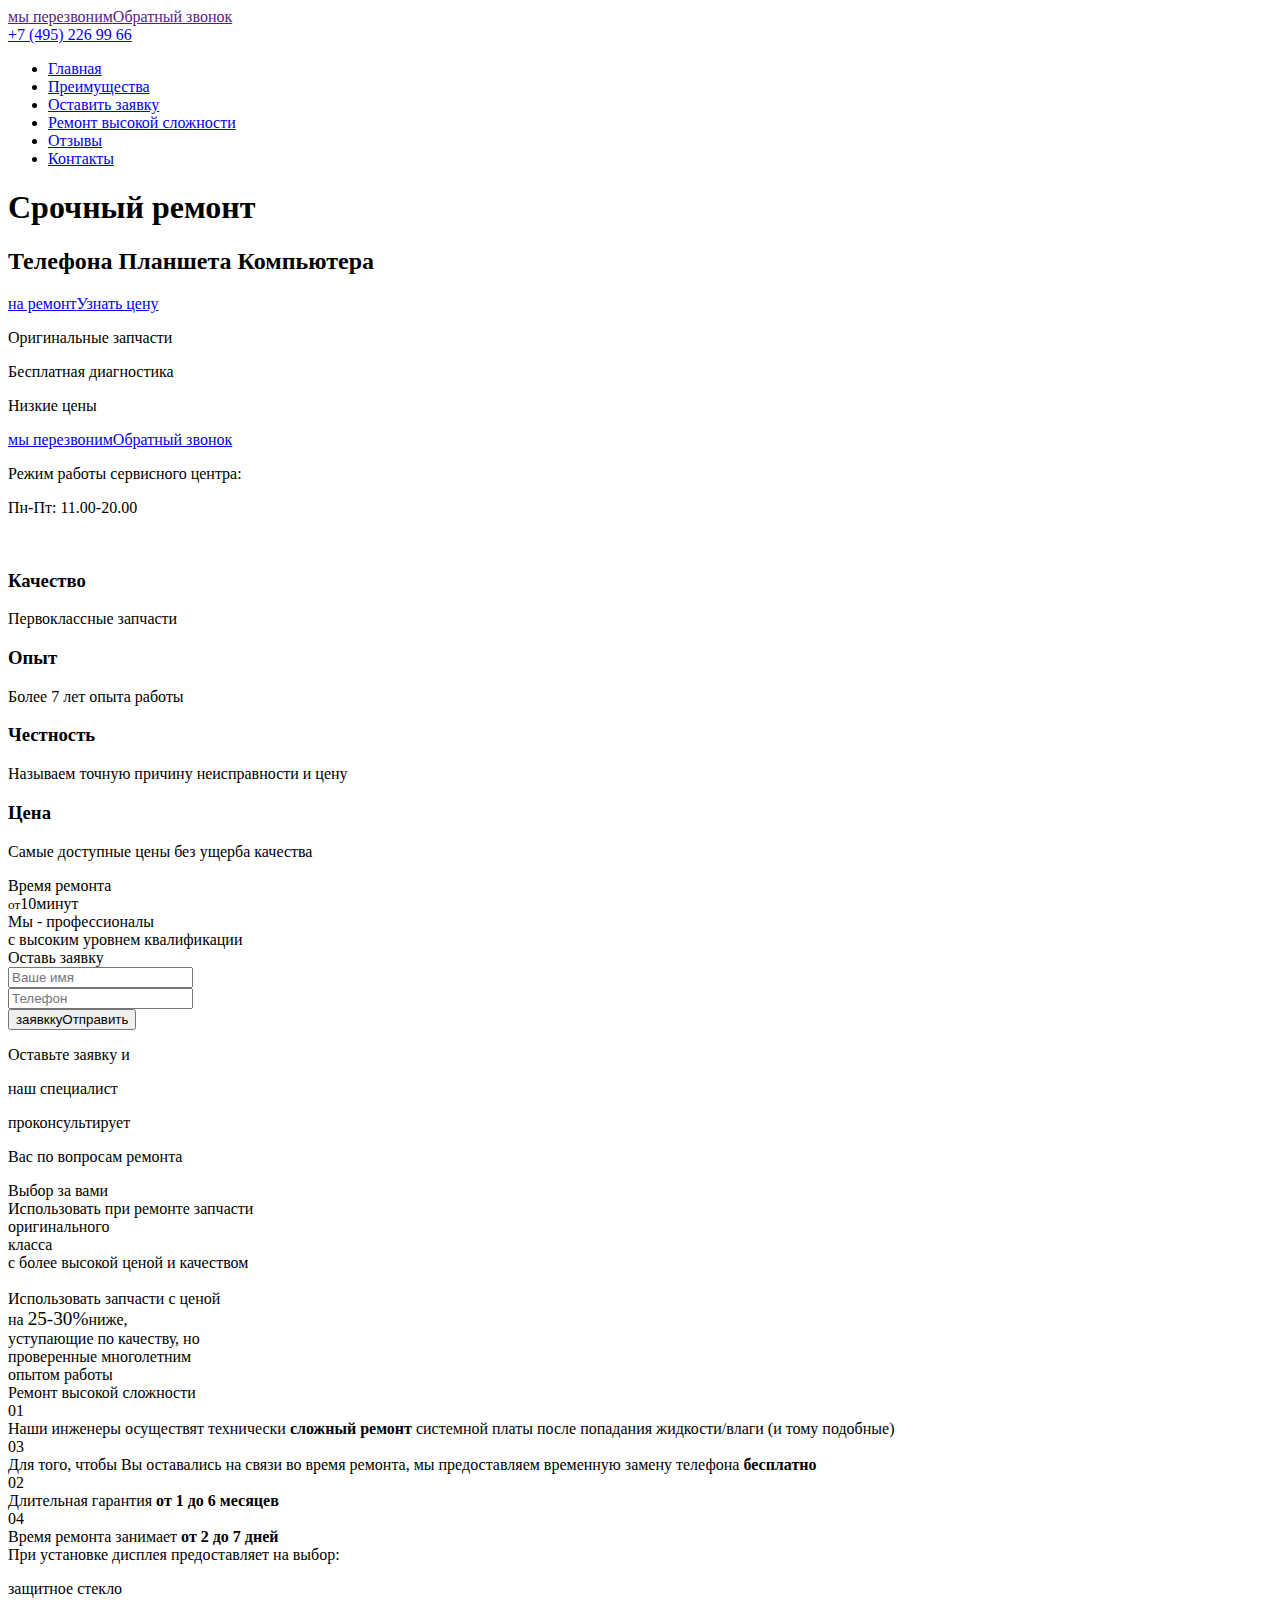
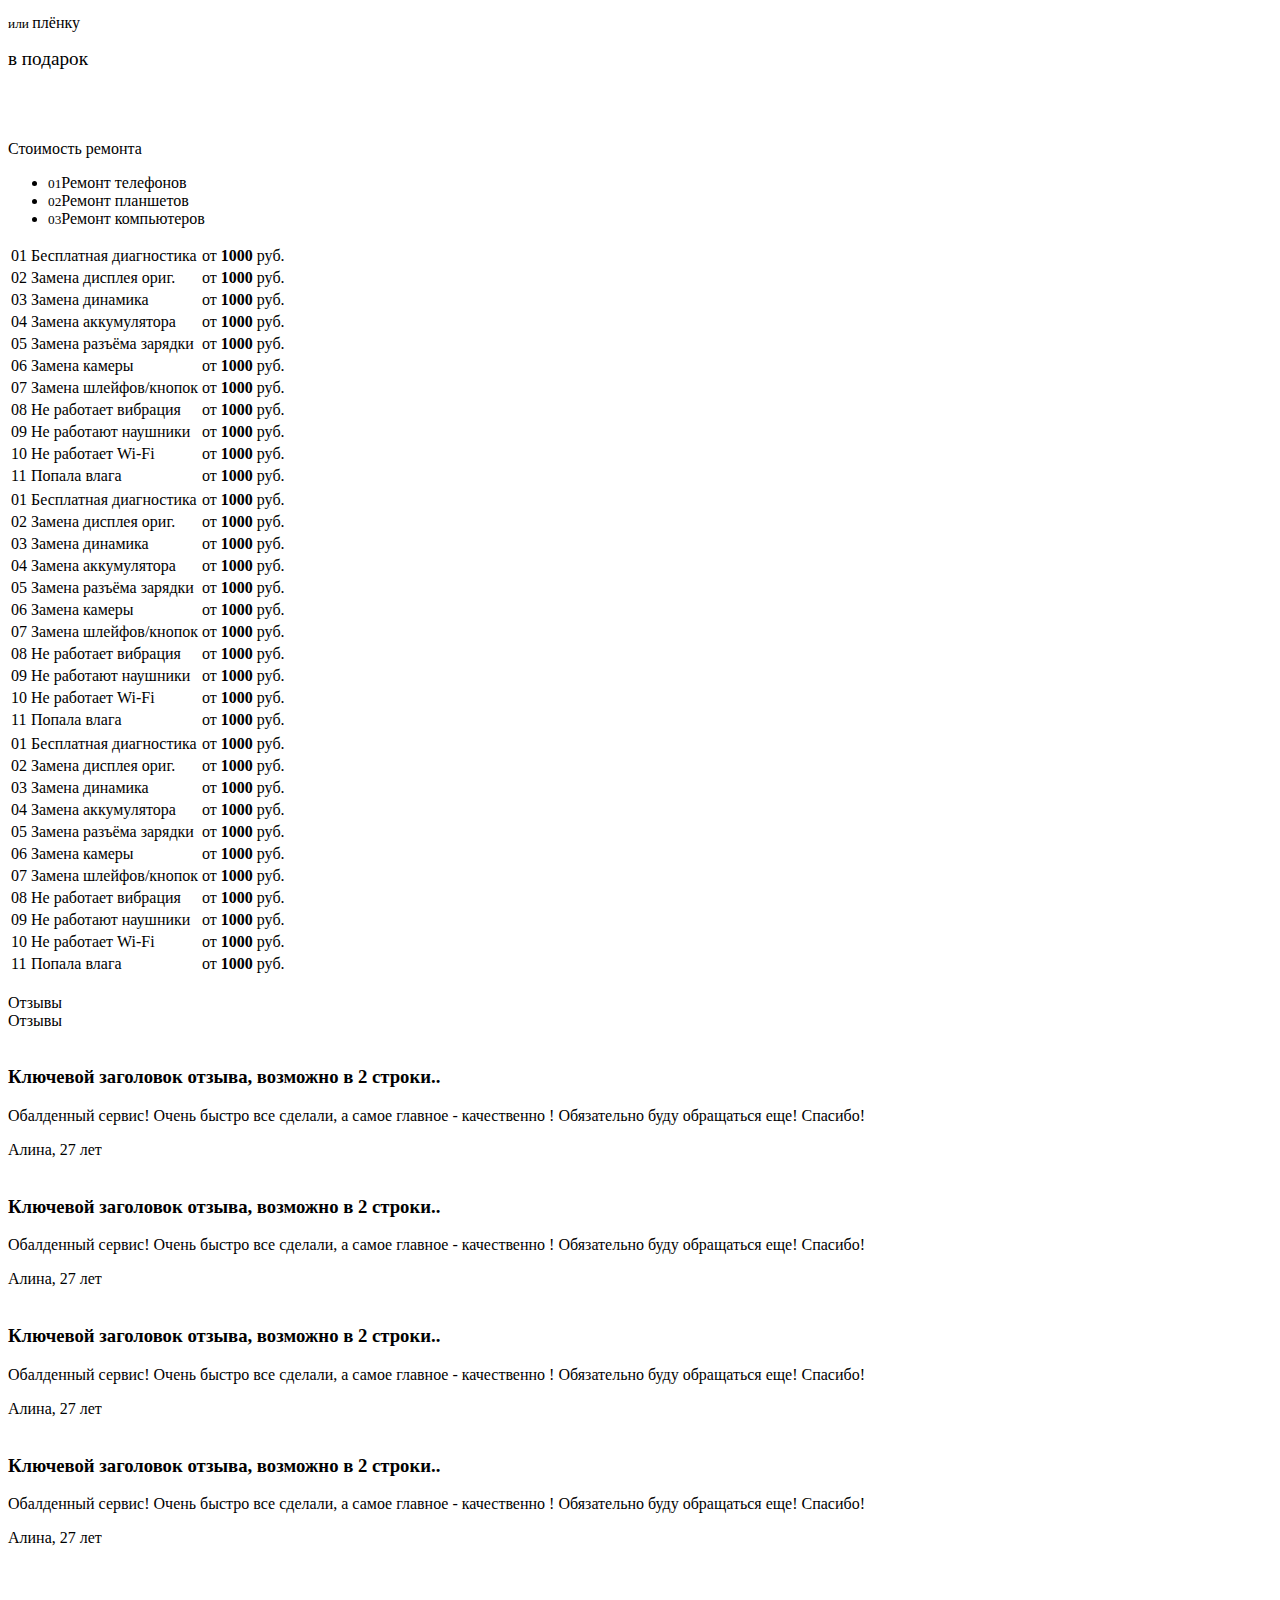
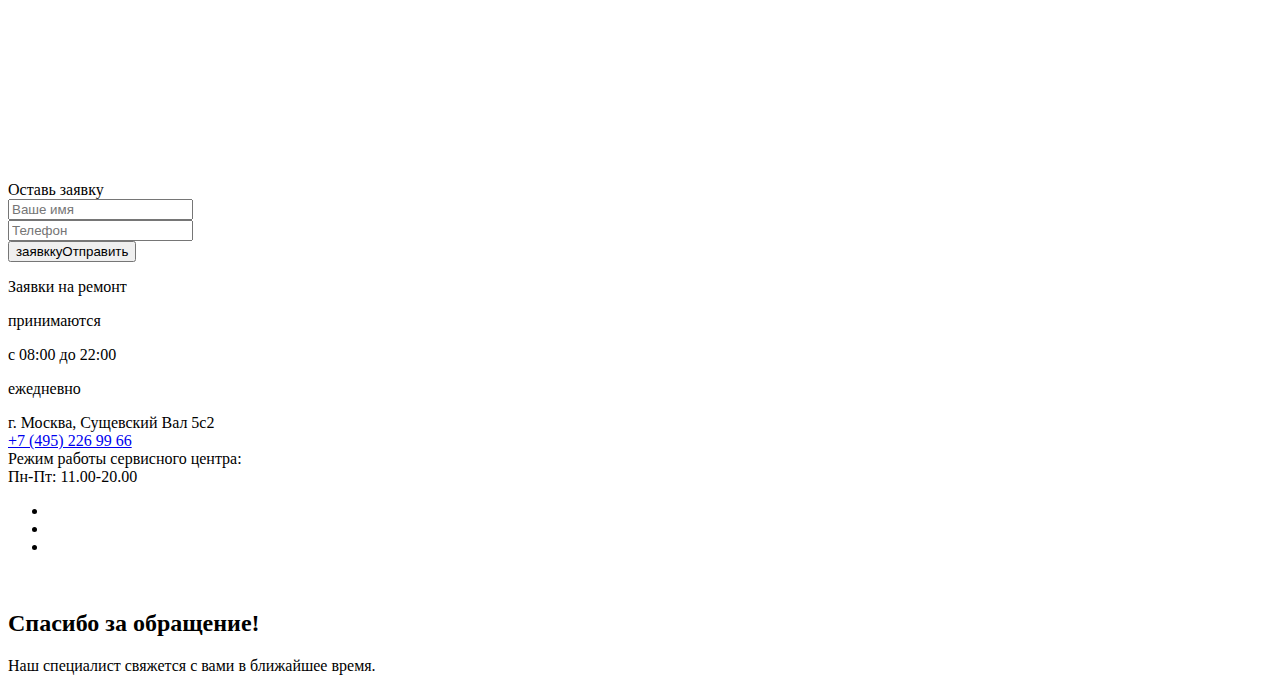
==== index.html @ f2c45ce2 "Add files via upload" ====
<!DOCTYPE html>
<html lang="ru">
	<head>
		<meta charset="UTF-8"/>
		<meta http-equiv="X-UA-Compatible" content="IE=edge"/>
		<meta id="meta-viewport" name="viewport" content="width=device-width, initial-scale=1, maximum-scale=1"/>
		<title>Главная - jFix</title>
		<link rel="stylesheet" href="libs/slick/slick/slick.min.css"/>
		<link rel="stylesheet" href="libs/jquery.arcticmodal/jquery.arcticmodal.min.css"/>
		<link rel="stylesheet" href="css/animated.min.css"/>
		<link rel="stylesheet" href="css/bootstrap.min.css"/>
		<link rel="stylesheet" href="css/style.min.css"/>
		<script>window.ChatraSetup = {
			 colors: {
 		buttonText: '#f5f5f5',
 		buttonBg: '#62b9e4',
 		chatBg: '#fff0',
 		clientBubbleBg: '#62b9e4',
 		agentBubbleBg: '#deffff'
 },
		//	mode: 'frame',
		//	injectTo: 'chatra-wrapper' 
		};
		
			ChatraID = 'bfcGEMS89F7JCJx5P';
			(function(d, w, c) {
				var n = d.getElementsByTagName('script')[0],
					s = d.createElement('script');
				w[c] = w[c] || function() {
					(w[c].q = w[c].q || []).push(arguments);
				};
				s.async = true;
				s.src = (d.location.protocol === 'https:' ? 'https:': 'http:')
					+ '//call.chatra.io/chatra.js';
				n.parentNode.insertBefore(s, n);
			})(document, window, 'Chatra');
			
			   Chatra('setColors', {
				buttonText: '#f5f5f5',
 		buttonBg: '#62b9e4',
 		chatBg: '#fff0',
 		clientBubbleBg: '#62b9e4',
 		agentBubbleBg: '#deffff'
		});</script>
	</head>
	<body>
		<div class="page">
			<header class="header">
				<div class="container">
					<div class="clb">
						<div class="header__cb visible-xs"><a href="" class="btn btn--yellow"><span>мы перезвоним</span>Обратный звонок</a></div>
						<div class="header__phone"><a href="tel:+74952269966">+7 (495) 226 99 66</a></div>
						<div class="header__icon"><i></i><i></i><i></i></div>
						<ul>
							<li class="_active"><a href="#section-1">Главная</a></li>
							<li><a href="#section-2">Преимущества</a></li>
							<li><a href="#section-3">Оставить заявку</a></li>
							<li><a href="#section-4">Ремонт высокой сложности</a></li>
							<!--<li><a href="#section-5">Стоимость ремонта</a></li> -->
							<li><a href="#section-6">Отзывы</a></li>
							<li><a href="#section-7">Контакты</a></li>
						</ul>
					</div>
				</div>
			</header>
			<main class="content">
				<div id="section-1" class="ftitle">
					<div class="container">
						<div class="clb">
							<div class="ftitle__left">
								<h1 data-wow-duration="2s" class="wow fadeIn">Срочный ремонт</h1>
							<!--<h2 data-wow-duration="2s" data-wow-delay="0.5s" class="wow fadeIn">Телефона Планшета Компьютера</h2><a data-wow-duration="2s" data-wow-delay="0.8s" href="#section-5" class="btn btn--yellow scrollTo wow fadeIn"><span>на ремонт</span>Узнать цену</a>-->
								<h2 data-wow-duration="2s" data-wow-delay="0.5s" class="wow fadeIn">Телефона Планшета Компьютера</h2>
								<a class="btn btn--yellow" href="#section-5"><span>на ремонт</span>Узнать цену</a>
								<div data-wow-duration="2s" data-wow-delay="1s" class="ftitle__note wow fadeIn">
									<p>Оригинальные запчасти</p>
									<p>Бесплатная диагностика</p>
									<p>Низкие цены</p>
								</div>
							</div>
							<div data-wow-duration="2s" data-wow-delay="0.5s" class="ftitle__right wow fadeInRightLittle"><a href="#section-3" class="btn btn--gray hidden-xs"><span>мы перезвоним</span>Обратный звонок</a>
								<div class="ftitle__mode">
									<p>Режим работы сервисного центра:</p>
									<p>Пн-Пт: 11.00-20.00</p>
								</div>
							</div>
						</div>
						<div class="ftitle__img">
							<div class="parallax-viewport"><img src="img/ftitle-2.png" alt="" class="parallax-layer"/></div>
						</div>
					</div>
					<div id="chatra-wrapper"  style="    border-radius: 30px;
					height: fit-content;
					max-height: 680px;
					width: 100%;
					background-color: transparent;
					position: absolute;
					top: 0;
					z-index: 100;"></div>
				</div>
				<div id="section-2" class="advs section">
					<div class="container">
						<div class="advs__items row">
							<div data-wow-duration="1s" data-wow-offset="70" class="advs__item col-12 col-sm-6 col-md-3 wow fadeInUpLittle">
								<div class="advs__cont">
									<h3>Качество</h3>
									<p>Первоклассные запчасти</p>
								</div>
							</div>
							<div data-wow-duration="1s" data-wow-offset="70" data-wow-delay="0.5s" class="advs__item col-12 col-sm-6 col-md-3 wow fadeInUpLittle">
								<div class="advs__cont">
									<h3>Опыт</h3>
									<p>Более 7 лет опыта работы</p>
								</div>
							</div>
							<div data-wow-duration="1s" data-wow-offset="70" data-wow-delay="1s" class="advs__item col-12 col-sm-6 col-md-3 wow fadeInUpLittle">
								<div class="advs__cont">
									<h3>Честность</h3>
									<p>Называем точную причину неисправности и цену</p>
								</div>
							</div>
							<div data-wow-duration="1s" data-wow-offset="70" data-wow-delay="1.5s" class="advs__item col-12 col-sm-6 col-md-3 wow fadeInUpLittle">
								<div class="advs__cont">
									<h3>Цена</h3>
									<p>Самые доступные цены без ущерба качества</p>
								</div>
							</div>
						</div>
					</div>
				</div>
				<div class="time">
					<div class="container">
						<div class="time__block clb">
							<div data-wow-duration="1s" data-wow-offset="70" class="time__title wow fadeInLeftLittle">Время ремонта</div>
							<div class="time__right">
								<div data-wow-duration="1s" data-wow-offset="70" class="time__tm wow fadeIn"><small>от</small><span>10</span>минут</div>
								<div data-wow-duration="1s" data-wow-offset="70" class="time__we wow fadeInUpLittle">Мы - профессионалы<br/>с высоким уровнем квалификации</div>
							</div>
						</div>
						<div data-wow-duration="2s" data-wow-offset="100" class="time__circle hidden-xs wow fadeIn"></div>
					</div>
				</div>
				<div id="section-3" class="request section">
					<div class="container">
						<div class="request__block">
							<div class="request__title">Оставь заявку</div>
							<div class="request__form">
								<form method="post" id="ajax_form" >
									<div class="request__group">
										<input type="text" name="name" placeholder="Ваше имя"/>
									</div>
									<div class="request__group">
										<input type="text" name="phonenumber" placeholder="Телефон"/>
									</div>
									<div class="request__group">
										<button type="submit" id="btn" class="btn btn--yellow"><span>заявкку</span>Отправить</button>
									</div>
								</form>
							</div>
							<div class="request__note">
								<p>Оставьте заявку и </p>
								<p>наш специалист </p>
								<p>проконсультирует </p>
								<p>Вас по вопросам ремонта</p>
							</div>
						</div>
						<div data-wow-duration="2s" data-wow-offset="200" class="request__circle hidden-xs wow rotateIn"></div>
					</div>
				</div>
				<div class="change">
					<div class="container">
						<div class="change__block">
							<div data-wow-duration="1.5s" data-wow-offset="50" class="change__title wow fadeInLeftLittle">Выбор за вами</div>
							<div class="change__row">
								<div data-wow-duration="1.5s" data-wow-offset="50" class="change__left wow fadeInLeftLittle">Использовать при ремонте запчасти <br/><span>оригинального<br/>класса</span><br/>с более высокой ценой и качеством</div>
								<div class="change__right"><img src="img/change-or.png" alt="" data-wow-duration="1.5s" data-wow-delay="0.5s" data-wow-offset="50" class="wow fadeIn"/>
									<div data-wow-duration="1.5s" data-wow-delay="0.5s" data-wow-offset="50" class="wow fadeInLeftLittle">Использовать запчасти с ценой <br/><span>на</span>
										<big>25-30%</big><span>ниже, </span><br/>уступающие по качеству, но <br/>проверенные многолетним <br/>опытом работы
									</div>
								</div>
							</div>
						</div>
					</div>
				</div>
				<div id="section-4" class="repair section">
					<div class="container">
						<div class="repair__block">
							<div data-wow-duration="2s" data-wow-offset="50" class="repair__title wow fadeInLeftLittle">Ремонт высокой сложности</div>
							<div class="repair__items row">
								<div class="repair__item col-md-6">
									<div data-wow-duration="2s" class="repair__number wow fadeIn">01</div>
									<div class="repair__desc">Наши инженеры осуществят технически <strong>сложный ремонт</strong> системной платы после попадания жидкости/влаги (и тому подобные)</div>
								</div>
								<div class="repair__item col-md-6">
									<div data-wow-duration="2s" data-wow-delay="0.25s" class="repair__number wow fadeIn">03</div>
									<div data-wow-duration="1s" data-wow-delay="0.25s" class="repair__desc wow fadeIn">Для того, чтобы Вы оставались на связи во время ремонта, мы предоставляем временную замену телефона <strong>бесплатно</strong></div>
								</div>
								<div class="repair__item col-md-6">
									<div data-wow-duration="2s" data-wow-delay="0.5s" class="repair__number wow fadeIn">02</div>
									<div data-wow-duration="1s" data-wow-delay="0.5s" class="repair__desc wow fadeIn">Длительная гарантия <strong>от 1 до 6 месяцев</strong></div>
								</div>
								<div class="repair__item col-md-6">
									<div data-wow-duration="2s" data-wow-delay="0.75s" class="repair__number wow fadeIn">04</div>
									<div data-wow-duration="1s" data-wow-delay="0.75s" class="repair__desc wow fadeIn">Время ремонта занимает <strong>от 2 до 7 дней</strong></div>
								</div>
							</div>
						</div>
					</div>
				</div>
				<div class="gift">
					<div class="container">
						<div class="gift__block">
							<div class="gift__title">При установке дисплея предоставляет на выбор:</div>
							<div class="gift__text">
								<p><span data-wow-duration="1s" data-wow-offset="70" class="wow fadeInLeftLittle">защитное </span><span data-wow-duration="1s" data-wow-delay="0.4s" data-wow-offset="70" class="wow fadeInLeftLittle">стекло </span></p>
								<p><small data-wow-duration="1s" data-wow-delay="0.8s" data-wow-offset="70" class="wow fadeIn">или </small><span data-wow-duration="1s" data-wow-delay="1s" data-wow-offset="70" class="_xs wow fadeInLeftLittle">плёнку</span></p>
								<p>
									<big data-wow-duration="1s" data-wow-delay="1.2s" data-wow-offset="70" class="wow fadeInLeftLittle">в подарок</big>
								</p>
							</div>
						</div>
					</div>
				</div>
				<div id="section-5" class="cost section">
					<div class="cost__images hidden-xs">
						<div class="cost__images_item _active"><img src="img/cost-img-1.png" alt=""/></div>
						<div class="cost__images_item"><img src="img/cost-img-2.png" alt=""/></div>
						<div class="cost__images_item"><img src="img/cost-img-3.png" alt=""/></div>
					</div>
					<div class="container">
						<div class="cost__block">
							<div data-wow-duration="2s" data-wow-offset="50" class="cost__title wow fadeInLeftLittle">Стоимость ремонта</div>
							<div class="cost__tabs tabs clb">
								<div data-wow-duration="1s" data-wow-offset="50" class="cost__nav wow fadeInDownLittle">
									<ul class="tabs__caption">
										<li class="active"><span><small>01</small>Ремонт телефонов</span></li>
										<li><span><small>02</small>Ремонт планшетов</span></li>
										<li><span><small>03</small>Ремонт компьютеров</span></li>
									</ul>
								</div>
								<div data-wow-duration="1s" data-wow-offset="50" class="cost__content wow fadeInDownLittle">
									<div class="tabs__content active">
										<table>
											<tr>
												<td>01</td>
												<td>Бесплатная  диагностика</td>
												<td>от <strong>1000</strong> руб.</td>
											</tr>
											<tr>
												<td>02</td>
												<td>Замена дисплея ориг.</td>
												<td>от <strong>1000</strong> руб.</td>
											</tr>
											<tr>
												<td>03</td>
												<td>Замена динамика</td>
												<td>от <strong>1000</strong> руб.</td>
											</tr>
											<tr>
												<td>04</td>
												<td>Замена аккумулятора</td>
												<td>от <strong>1000</strong> руб.</td>
											</tr>
											<tr>
												<td>05</td>
												<td>Замена разъёма зарядки</td>
												<td>от <strong>1000</strong> руб.</td>
											</tr>
											<tr>
												<td>06</td>
												<td>Замена камеры</td>
												<td>от <strong>1000</strong> руб.</td>
											</tr>
											<tr>
												<td>07</td>
												<td>Замена шлейфов/кнопок</td>
												<td>от <strong>1000</strong> руб.</td>
											</tr>
											<tr>
												<td>08</td>
												<td>Не работает вибрация</td>
												<td>от <strong>1000</strong> руб.</td>
											</tr>
											<tr>
												<td>09</td>
												<td>Не работают наушники</td>
												<td>от <strong>1000</strong> руб.</td>
											</tr>
											<tr>
												<td>10</td>
												<td>Не работает Wi-Fi</td>
												<td>от <strong>1000</strong> руб.</td>
											</tr>
											<tr>
												<td>11</td>
												<td>Попала влага</td>
												<td>от <strong>1000</strong> руб.</td>
											</tr>
										</table>
									</div>
									<div class="tabs__content">
										<table>
											<tr>
												<td>01</td>
												<td>Бесплатная  диагностика</td>
												<td>от <strong>1000</strong> руб.</td>
											</tr>
											<tr>
												<td>02</td>
												<td>Замена дисплея ориг.</td>
												<td>от <strong>1000</strong> руб.</td>
											</tr>
											<tr>
												<td>03</td>
												<td>Замена динамика</td>
												<td>от <strong>1000</strong> руб.</td>
											</tr>
											<tr>
												<td>04</td>
												<td>Замена аккумулятора</td>
												<td>от <strong>1000</strong> руб.</td>
											</tr>
											<tr>
												<td>05</td>
												<td>Замена разъёма зарядки</td>
												<td>от <strong>1000</strong> руб.</td>
											</tr>
											<tr>
												<td>06</td>
												<td>Замена камеры</td>
												<td>от <strong>1000</strong> руб.</td>
											</tr>
											<tr>
												<td>07</td>
												<td>Замена шлейфов/кнопок</td>
												<td>от <strong>1000</strong> руб.</td>
											</tr>
											<tr>
												<td>08</td>
												<td>Не работает вибрация</td>
												<td>от <strong>1000</strong> руб.</td>
											</tr>
											<tr>
												<td>09</td>
												<td>Не работают наушники</td>
												<td>от <strong>1000</strong> руб.</td>
											</tr>
											<tr>
												<td>10</td>
												<td>Не работает Wi-Fi</td>
												<td>от <strong>1000</strong> руб.</td>
											</tr>
											<tr>
												<td>11</td>
												<td>Попала влага</td>
												<td>от <strong>1000</strong> руб.</td>
											</tr>
										</table>
									</div>
									<div class="tabs__content">
										<table>
											<tr>
												<td>01</td>
												<td>Бесплатная  диагностика</td>
												<td>от <strong>1000</strong> руб.</td>
											</tr>
											<tr>
												<td>02</td>
												<td>Замена дисплея ориг.</td>
												<td>от <strong>1000</strong> руб.</td>
											</tr>
											<tr>
												<td>03</td>
												<td>Замена динамика</td>
												<td>от <strong>1000</strong> руб.</td>
											</tr>
											<tr>
												<td>04</td>
												<td>Замена аккумулятора</td>
												<td>от <strong>1000</strong> руб.</td>
											</tr>
											<tr>
												<td>05</td>
												<td>Замена разъёма зарядки</td>
												<td>от <strong>1000</strong> руб.</td>
											</tr>
											<tr>
												<td>06</td>
												<td>Замена камеры</td>
												<td>от <strong>1000</strong> руб.</td>
											</tr>
											<tr>
												<td>07</td>
												<td>Замена шлейфов/кнопок</td>
												<td>от <strong>1000</strong> руб.</td>
											</tr>
											<tr>
												<td>08</td>
												<td>Не работает вибрация</td>
												<td>от <strong>1000</strong> руб.</td>
											</tr>
											<tr>
												<td>09</td>
												<td>Не работают наушники</td>
												<td>от <strong>1000</strong> руб.</td>
											</tr>
											<tr>
												<td>10</td>
												<td>Не работает Wi-Fi</td>
												<td>от <strong>1000</strong> руб.</td>
											</tr>
											<tr>
												<td>11</td>
												<td>Попала влага</td>
												<td>от <strong>1000</strong> руб.</td>
											</tr>
										</table>
									</div>
								</div>
							</div>
						</div>
					</div>
				</div>
				<div id="section-6" class="reviews">
					<div class="reviews__par">
						<div class="parallax-viewport"><img src="img/reviews-par.png" alt="" class="parallax-layer"/></div>
					</div>
					<div class="container">
						<div data-wow-duration="2s" data-wow-offset="50" class="reviews__title reviews__title--gray wow fadeInDownMiddle">Отзывы</div>
						<div data-wow-duration="2s" data-wow-offset="50" class="reviews__title reviews__title--yellow wow fadeInUpMiddle">Отзывы</div>
						<div class="reviews__slider">
							<div class="reviews__arrows">
								<div class="reviews__arrow reviews__arrow--prev arrow arrow--prev"></div>
								<div class="reviews__arrow reviews__arrow--next arrow arrow--next"></div>
							</div>
							<div class="reviews__items">
								<div class="reviews__item">
									<div class="clb">
										<div class="reviews__image"><span data-wow-duration="2s" data-wow-offset="50" class="wow rotateIn"></span><img data-wow-duration="2s" data-wow-offset="50" src="img/reviews/1.png" alt="" class="wow fadeInUpLittle"/></div>
										<div class="reviews__info">
											<h3 data-wow-duration="2s" data-wow-offset="50" class="wow fadeInDownLittle">Ключевой заголовок отзыва, возможно в 2 строки..</h3>
											<p data-wow-duration="2s" data-wow-offset="50" data-wow-delay="0.5s" class="wow fadeInDownLittle">Обалденный сервис! Очень быстро все сделали, а самое главное - качественно ! Обязательно буду обращаться еще! Спасибо!</p>
											<div data-wow-duration="2s" data-wow-offset="50" data-wow-delay="1s" class="reviews__name wow fadeInDownLittle">Алина, 27 лет</div>
										</div>
									</div>
								</div>
								<div class="reviews__item">
									<div class="clb">
										<div class="reviews__image"><span data-wow-duration="2s" data-wow-offset="50" class="wow rotateIn"></span><img data-wow-duration="2s" data-wow-offset="50" src="img/reviews/2.png" alt="" class="wow fadeInUpLittle"/></div>
										<div class="reviews__info">
											<h3 data-wow-duration="2s" data-wow-offset="50" class="wow fadeInDownLittle">Ключевой заголовок отзыва, возможно в 2 строки..</h3>
											<p data-wow-duration="2s" data-wow-offset="50" data-wow-delay="0.5s" class="wow fadeInDownLittle">Обалденный сервис! Очень быстро все сделали, а самое главное - качественно ! Обязательно буду обращаться еще! Спасибо!</p>
											<div data-wow-duration="2s" data-wow-offset="50" data-wow-delay="1s" class="reviews__name wow fadeInDownLittle">Алина, 27 лет</div>
										</div>
									</div>
								</div>
								<div class="reviews__item">
									<div class="clb">
										<div class="reviews__image"><span data-wow-duration="2s" data-wow-offset="50" class="wow rotateIn"></span><img data-wow-duration="2s" data-wow-offset="50" src="img/reviews/1.png" alt="" class="wow fadeInUpLittle"/></div>
										<div class="reviews__info">
											<h3 data-wow-duration="2s" data-wow-offset="50" class="wow fadeInDownLittle">Ключевой заголовок отзыва, возможно в 2 строки..</h3>
											<p data-wow-duration="2s" data-wow-offset="50" data-wow-delay="0.5s" class="wow fadeInDownLittle">Обалденный сервис! Очень быстро все сделали, а самое главное - качественно ! Обязательно буду обращаться еще! Спасибо!</p>
											<div data-wow-duration="2s" data-wow-offset="50" data-wow-delay="1s" class="reviews__name wow fadeInDownLittle">Алина, 27 лет</div>
										</div>
									</div>
								</div>
								<div class="reviews__item">
									<div class="clb">
										<div class="reviews__image"><span data-wow-duration="2s" data-wow-offset="50" class="wow rotateIn"></span><img data-wow-duration="2s" data-wow-offset="50" src="img/reviews/2.png" alt="" class="wow fadeInUpLittle"/></div>
										<div class="reviews__info">
											<h3 data-wow-duration="2s" data-wow-offset="50" class="wow fadeInDownLittle">Ключевой заголовок отзыва, возможно в 2 строки..</h3>
											<p data-wow-duration="2s" data-wow-offset="50" data-wow-delay="0.5s" class="wow fadeInDownLittle">Обалденный сервис! Очень быстро все сделали, а самое главное - качественно ! Обязательно буду обращаться еще! Спасибо!</p>
											<div data-wow-duration="2s" data-wow-offset="50" data-wow-delay="1s" class="reviews__name wow fadeInDownLittle">Алина, 27 лет</div>
										</div>
									</div>
								</div>
							</div>
						</div>
					</div>
				</div>
				<div class="clients">
					<div class="container">
						<div class="clients__slider">
							<div class="clients__items">
								<div class="clients__item"><img src="img/clients/1.png" alt=""/></div>
								<div class="clients__item"><img src="img/clients/2.png" alt=""/></div>
								<div class="clients__item _mt"><img src="img/clients/3.png" alt=""/></div>
								<div class="clients__item"><img src="img/clients/4.png" alt=""/></div>
								<div class="clients__item _mt"><img src="img/clients/5.png" alt=""/></div>
								<div class="clients__item"><img src="img/clients/6.png" alt=""/></div>
								<div class="clients__item"><img src="img/clients/7.png" alt=""/></div>
								<div class="clients__item"><img src="img/clients/8.png" alt=""/></div>
								<div class="clients__item"><img src="img/clients/9.png" alt=""/></div>
								<div class="clients__item _ap"><img src="img/clients/12.png" alt=""/></div>
								<div class="clients__item _sn"><img src="img/clients/13.png" alt=""/></div>
								<div class="clients__item _mt"><img src="img/clients/10.png" alt=""/></div>
								<div class="clients__item _zte"><img src="img/clients/11.png" alt=""/></div>

							</div>
						</div>
					</div>
				</div>
				<div class="req">
					<div class="container">
						<div class="req__block">
							<div class="request__title">Оставь заявку</div>
							<div class="request__form">
								<form>
									<div class="request__group">
										<input type="text" name="name" placeholder="Ваше имя"/>
									</div>
									<div class="request__group">
										<input type="text" name="phone" placeholder="Телефон"/>
									</div>
									<div class="request__group">
										<button type="submit" class="btn btn--yellow"><span>заявкку</span>Отправить</button>
									</div>
								</form>
							</div>
							<div class="request__note">
								<p>Заявки на ремонт </p>
								<p>принимаются </p>
								<p>с 08:00 до 22:00  </p>
								<p>ежедневно</p>
							</div>
						</div>
						<div data-wow-duration="2s" data-wow-offset="200" class="req__circle hidden-xs wow rotateIn"></div>
					</div>
				</div>
				<div id="section-7" class="map">
					<div id="map" class="map__mp"></div>
				</div>
			</main>
			<footer class="footer">
				<div class="container">
					<div class="footer__block">
						<div class="footer__adr">г. Москва, Сущевский Вал 5с2</div>
						<div class="footer__phone"><a href="+74952269966">+7 (495) 226 99 66</a></div>
						<div class="footer__mode">Режим работы сервисного центра:<br/>Пн-Пт: 11.00-20.00</div>
						<div class="footer__social">
							<ul>
								<li class="_vk"><a href=""></a></li>
								<li class="_fb"><a href=""></a></li>
								<li class="_insta"><a href=""></a></li>
							</ul>
						</div>
					</div>
				</div>
				<div class="footer__img hidden-xs">
					<div class="parallax-viewport"><img src="img/footer-items.png" alt="" class="parallax-layer"/></div>
				</div>
			</footer>
		</div>

		<div id="result_form"></div> 

		<div id="popup-request" class="popup">
			<div class="popup__close arcticmodal-close"></div>
			<h2>Спасибо за обращение!</h2>
			<p>Наш специалист свяжется с вами в ближайшее время.</p>
		</div><!--[if lt IE 9]>
		<script src="libs/html5shiv/dist/html5shiv.min.js"></script>
		<script src="libs/html5shiv/dist/html5shiv-printshiv.min.js"></script>
		<![endif]-->
		<!--
		'app/libs/jquery/dist/jquery.min.js',
		'app/libs/Detect/detect.min.js',
		'app/libs/jquery-tabs/jquery.tabs.js', 
		'app/libs/slick/slick/slick.min.js', 
		'app/libs/wow/dist/wow.min.js',
		'app/libs/jparallax/js/jquery.parallax.js',
		'app/libs/jQuery-One-Page-Nav/jquery.nav.js',
		'app/libs/jquery.arcticmodal/jquery.arcticmodal.min.js',
		'app/libs/device.js/lib/device.min.js',
		'app/js/jquery.liMarquee.js',
		
		-->
		<script src="js/libs.min.js"></script>
		<script src="js/common.js"></script>
		<script src="js/ajax.js"></script>
		<script src="https://maps.googleapis.com/maps/api/js?key=AIzaSyCwUwWlwCC6Soo4Xx2Y6dWg0YXe_8a9Wa0&amp;callback=initMap" async="async" defer="defer"></script>
	</body>
</html>
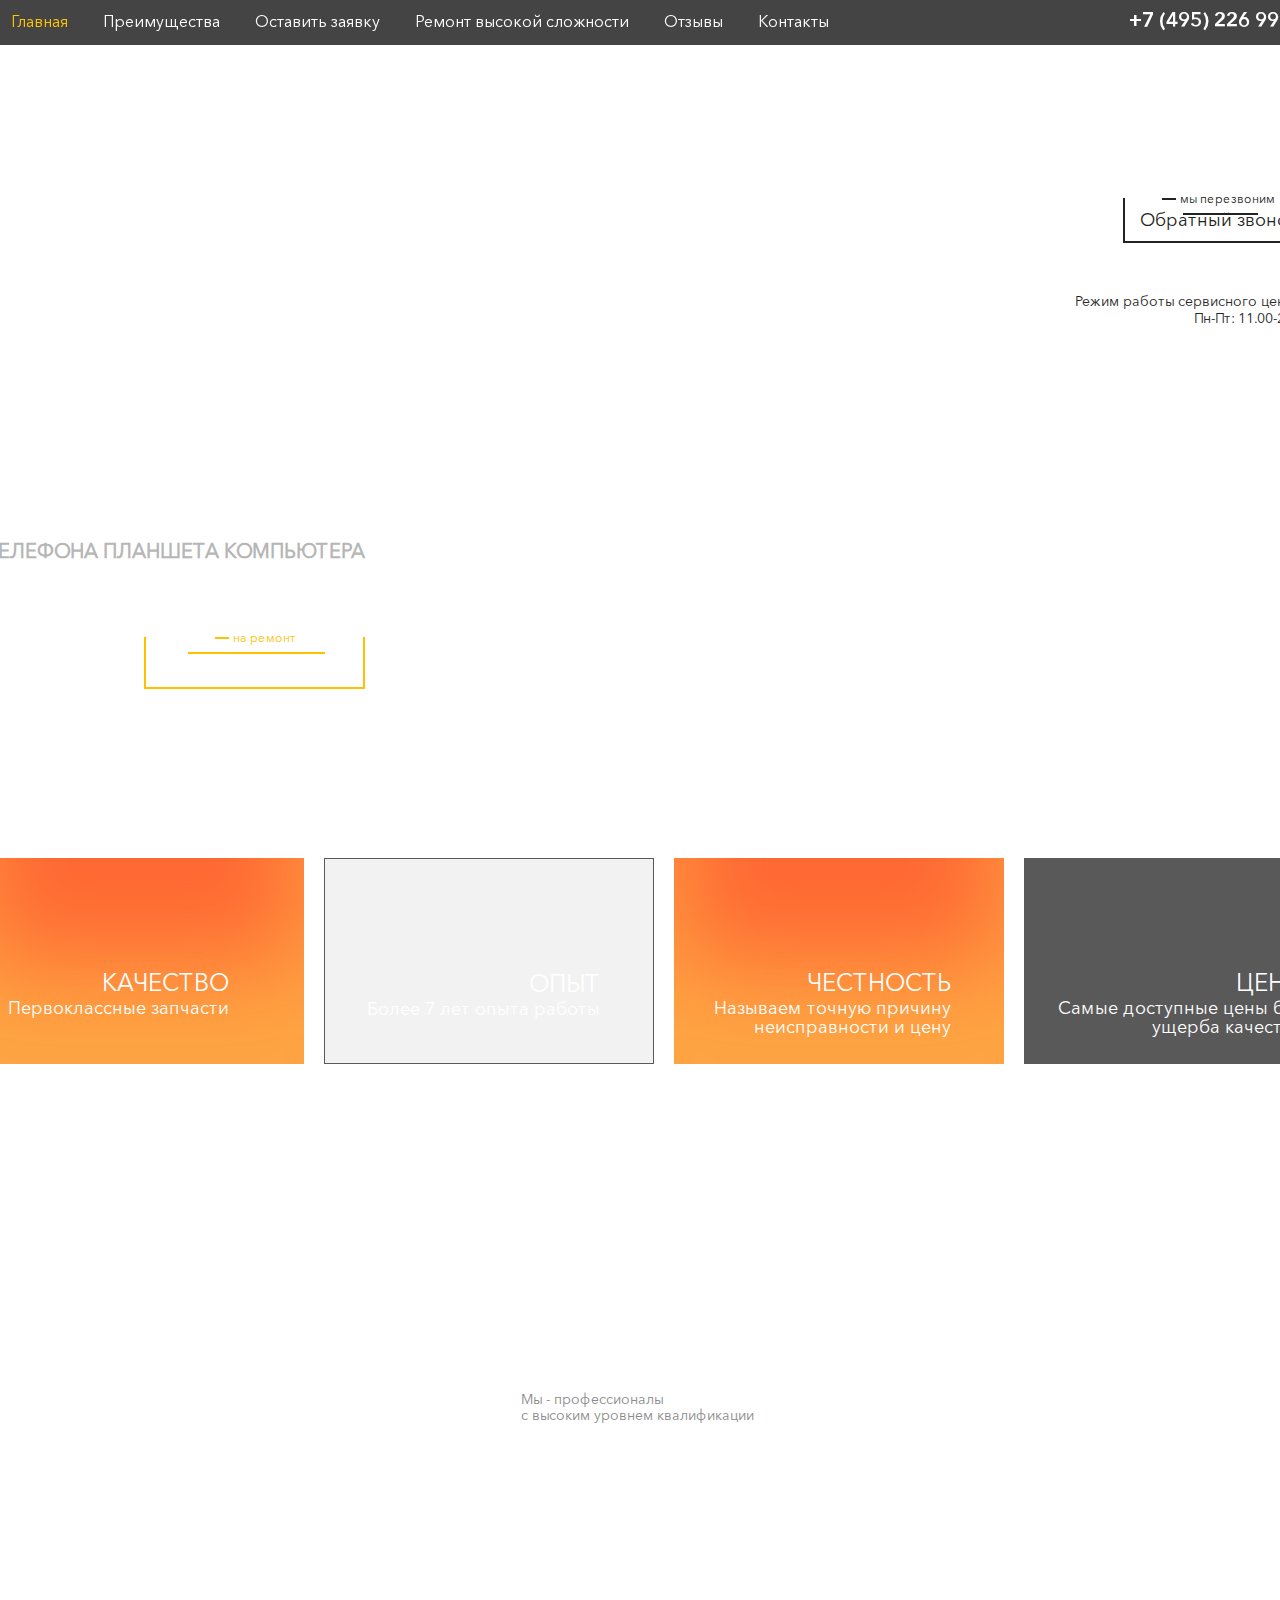
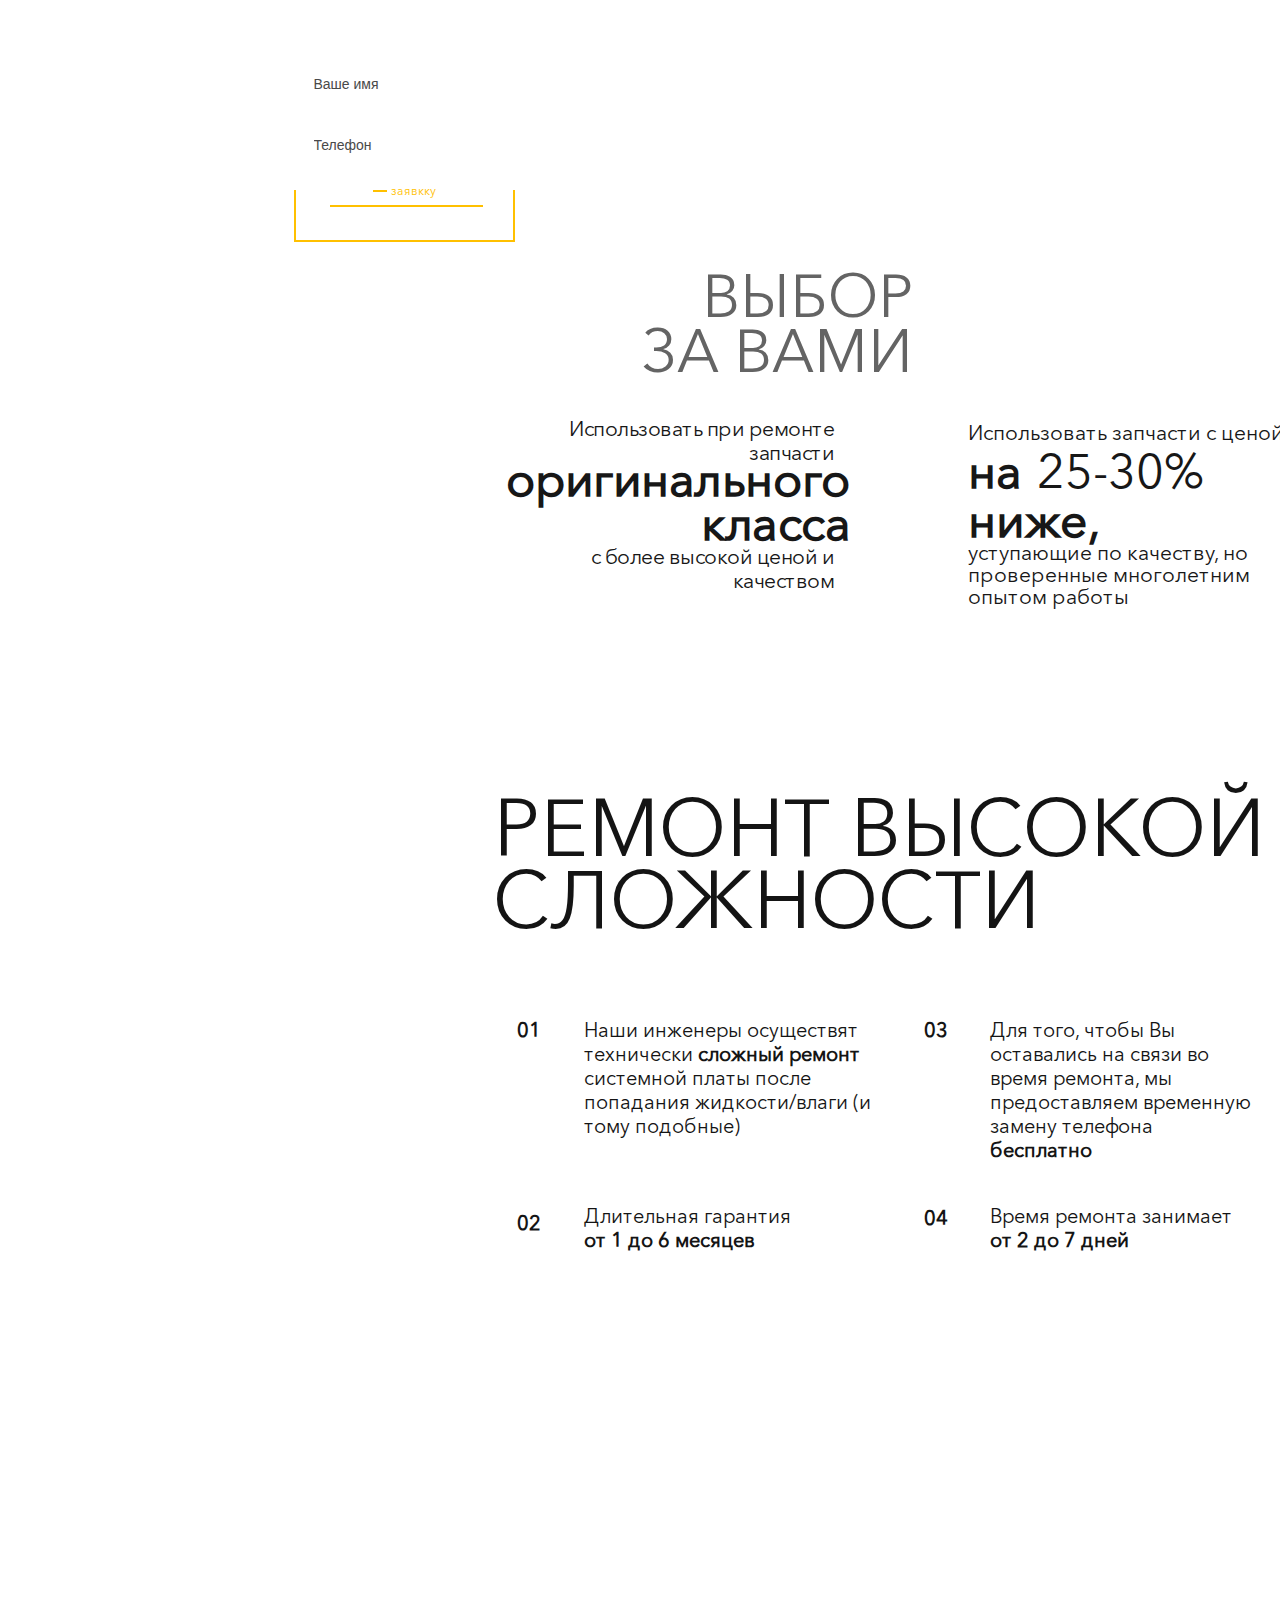
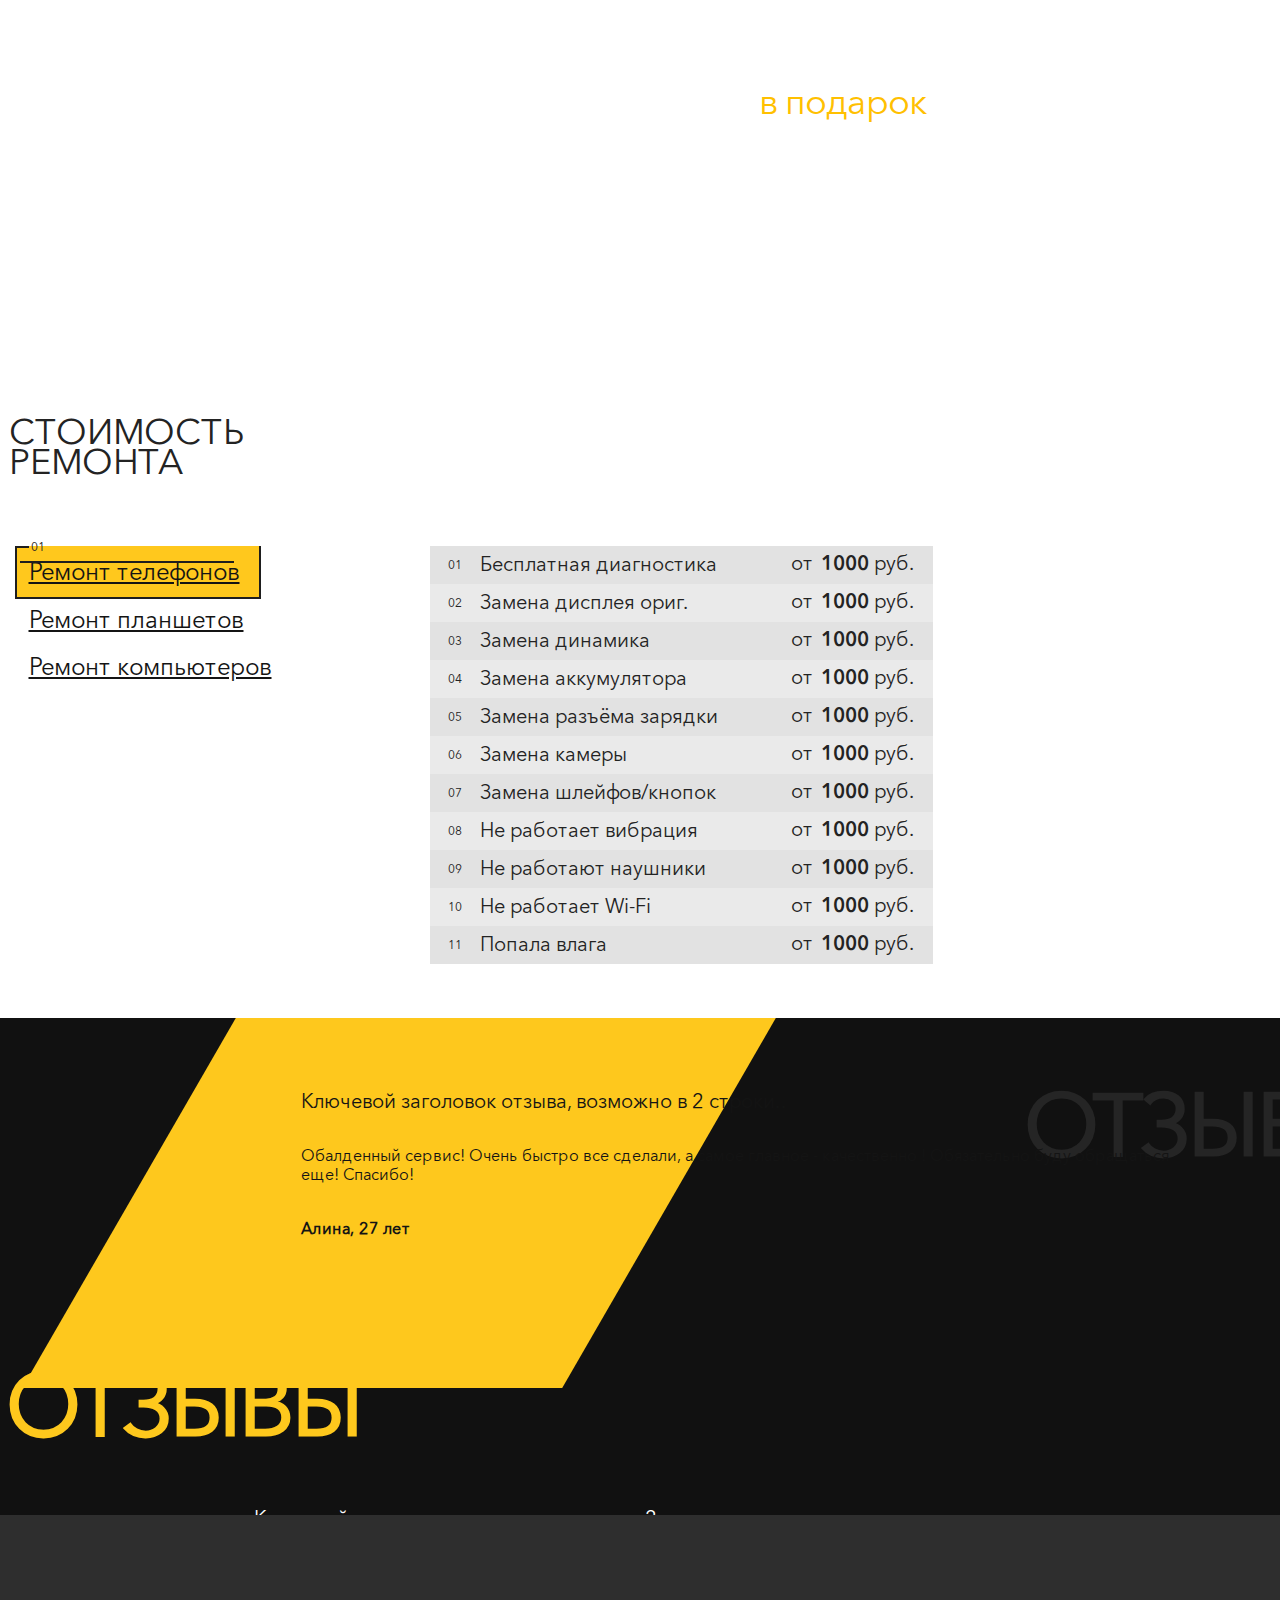
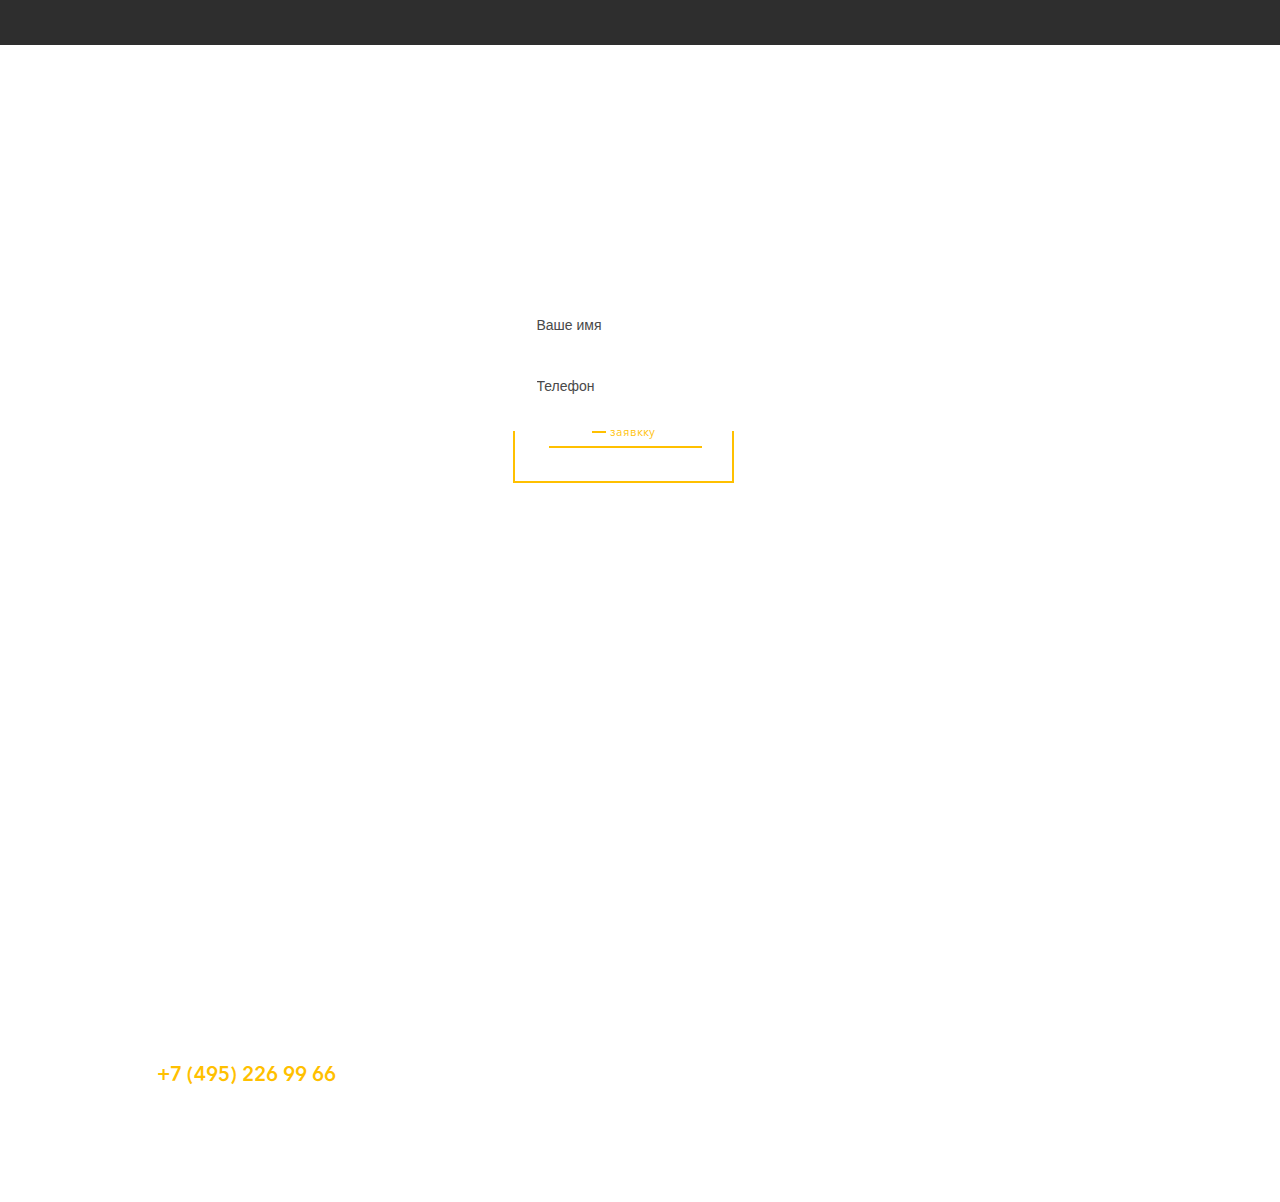
==== commit 2e33661c: "Update index.html" ====
--- a/index.html
+++ b/index.html
@@ -1,6 +1,6 @@
 <!DOCTYPE html>
 <html lang="ru">
-	<head>
+	<head>		
 		<meta charset="UTF-8"/>
 		<meta http-equiv="X-UA-Compatible" content="IE=edge"/>
 		<meta id="meta-viewport" name="viewport" content="width=device-width, initial-scale=1, maximum-scale=1"/>
@@ -22,7 +22,7 @@
 		//	injectTo: 'chatra-wrapper' 
 		};
 		
-			ChatraID = 'bfcGEMS89F7JCJx5P';
+			ChatraID = 'noowFduuNZznyZ2hb';
 			(function(d, w, c) {
 				var n = d.getElementsByTagName('script')[0],
 					s = d.createElement('script');
@@ -54,7 +54,7 @@
 						<ul>
 							<li class="_active"><a href="#section-1">Главная</a></li>
 							<li><a href="#section-2">Преимущества</a></li>
-							<li><a href="#section-3">Оставить заявку</a></li>
+							<li><a href="#sectiohttps://chat.chatra.io/?hostId=noowFduuNZznyZ2hbn-3">Оставить заявку</a></li>
 							<li><a href="#section-4">Ремонт высокой сложности</a></li>
 							<!--<li><a href="#section-5">Стоимость ремонта</a></li> -->
 							<li><a href="#section-6">Отзывы</a></li>
@@ -78,7 +78,7 @@
 									<p>Низкие цены</p>
 								</div>
 							</div>
-							<div data-wow-duration="2s" data-wow-delay="0.5s" class="ftitle__right wow fadeInRightLittle"><a href="#section-3" class="btn btn--gray hidden-xs"><span>мы перезвоним</span>Обратный звонок</a>
+							<div data-wow-duration="2s" data-wow-delay="0.5s" class="ftitle__right wow fadeInRightLittle"><a href="https://chat.chatra.io/?hostId=noowFduuNZznyZ2hb" class="btn btn--gray hidden-xs"><span>мы перезвоним</span>Обратный звонок</a>
 								<div class="ftitle__mode">
 									<p>Режим работы сервисного центра:</p>
 									<p>Пн-Пт: 11.00-20.00</p>
@@ -580,4 +580,4 @@
 		<script src="js/ajax.js"></script>
 		<script src="https://maps.googleapis.com/maps/api/js?key=AIzaSyCwUwWlwCC6Soo4Xx2Y6dWg0YXe_8a9Wa0&amp;callback=initMap" async="async" defer="defer"></script>
 	</body>
-</html>+</html>
--- a/css/animated.min.css
+++ b/css/animated.min.css
@@ -0,0 +1 @@
+@charset "UTF-8";.animated{animation-duration:1s;animation-fill-mode:both}.animated.infinite{animation-iteration-count:infinite}.animated.hinge{animation-duration:2s}.animated.flipOutX,.animated.flipOutY,.animated.bounceIn,.animated.bounceOut{animation-duration:.75s}@keyframes bounce{from,20%,53%,80%,to{animation-timing-function:cubic-bezier(0.215,0.610,0.355,1.000);transform:translate3d(0,0,0)}40%,43%{animation-timing-function:cubic-bezier(0.755,0.050,0.855,0.060);transform:translate3d(0,-30px,0)}70%{animation-timing-function:cubic-bezier(0.755,0.050,0.855,0.060);transform:translate3d(0,-15px,0)}90%{transform:translate3d(0,-4px,0)}}.bounce{animation-name:bounce;transform-origin:center bottom}@keyframes flash{from,50%,to{opacity:1}25%,75%{opacity:0}}.flash{animation-name:flash}@keyframes pulse{from{transform:scale3d(1,1,1)}50%{transform:scale3d(1.05,1.05,1.05)}to{transform:scale3d(1,1,1)}}.pulse{animation-name:pulse}@keyframes rubberBand{from{transform:scale3d(1,1,1)}30%{transform:scale3d(1.25,0.75,1)}40%{transform:scale3d(0.75,1.25,1)}50%{transform:scale3d(1.15,0.85,1)}65%{transform:scale3d(.95,1.05,1)}75%{transform:scale3d(1.05,.95,1)}to{transform:scale3d(1,1,1)}}.rubberBand{animation-name:rubberBand}@keyframes shake{from,to{transform:translate3d(0,0,0)}10%,30%,50%,70%,90%{transform:translate3d(-10px,0,0)}20%,40%,60%,80%{transform:translate3d(10px,0,0)}}.shake{animation-name:shake}@keyframes headShake{0%{transform:translateX(0)}6.5%{transform:translateX(-6px) rotateY(-9deg)}18.5%{transform:translateX(5px) rotateY(7deg)}31.5%{transform:translateX(-3px) rotateY(-5deg)}43.5%{transform:translateX(2px) rotateY(3deg)}50%{transform:translateX(0)}}.headShake{animation-timing-function:ease-in-out;animation-name:headShake}@keyframes swing{20%{transform:rotate3d(0,0,1,15deg)}40%{transform:rotate3d(0,0,1,-10deg)}60%{transform:rotate3d(0,0,1,5deg)}80%{transform:rotate3d(0,0,1,-5deg)}to{transform:rotate3d(0,0,1,0deg)}}.swing{transform-origin:top center;animation-name:swing}@keyframes tada{from{transform:scale3d(1,1,1)}10%,20%{transform:scale3d(.9,.9,.9) rotate3d(0,0,1,-3deg)}30%,50%,70%,90%{transform:scale3d(1.1,1.1,1.1) rotate3d(0,0,1,3deg)}40%,60%,80%{transform:scale3d(1.1,1.1,1.1) rotate3d(0,0,1,-3deg)}to{transform:scale3d(1,1,1)}}.tada{animation-name:tada}@keyframes wobble{from{transform:none}15%{transform:translate3d(-25%,0,0) rotate3d(0,0,1,-5deg)}30%{transform:translate3d(20%,0,0) rotate3d(0,0,1,3deg)}45%{transform:translate3d(-15%,0,0) rotate3d(0,0,1,-3deg)}60%{transform:translate3d(10%,0,0) rotate3d(0,0,1,2deg)}75%{transform:translate3d(-5%,0,0) rotate3d(0,0,1,-1deg)}to{transform:none}}.wobble{animation-name:wobble}@keyframes jello{from,11.1%,to{transform:none}22.2%{transform:skewX(-12.5deg) skewY(-12.5deg)}33.3%{transform:skewX(6.25deg) skewY(6.25deg)}44.4%{transform:skewX(-3.125deg) skewY(-3.125deg)}55.5%{transform:skewX(1.5625deg) skewY(1.5625deg)}66.6%{transform:skewX(-0.78125deg) skewY(-0.78125deg)}77.7%{transform:skewX(0.390625deg) skewY(0.390625deg)}88.8%{transform:skewX(-0.1953125deg) skewY(-0.1953125deg)}}.jello{animation-name:jello;transform-origin:center}@keyframes bounceIn{from,20%,40%,60%,80%,to{animation-timing-function:cubic-bezier(0.215,0.610,0.355,1.000)}0%{opacity:0;transform:scale3d(.3,.3,.3)}20%{transform:scale3d(1.1,1.1,1.1)}40%{transform:scale3d(.9,.9,.9)}60%{opacity:1;transform:scale3d(1.03,1.03,1.03)}80%{transform:scale3d(.97,.97,.97)}to{opacity:1;transform:scale3d(1,1,1)}}.bounceIn{animation-name:bounceIn}@keyframes bounceInDown{from,60%,75%,90%,to{animation-timing-function:cubic-bezier(0.215,0.610,0.355,1.000)}0%{opacity:0;transform:translate3d(0,-3000px,0)}60%{opacity:1;transform:translate3d(0,25px,0)}75%{transform:translate3d(0,-10px,0)}90%{transform:translate3d(0,5px,0)}to{transform:none}}.bounceInDown{animation-name:bounceInDown}@keyframes bounceInLeft{from,60%,75%,90%,to{animation-timing-function:cubic-bezier(0.215,0.610,0.355,1.000)}0%{opacity:0;transform:translate3d(-3000px,0,0)}60%{opacity:1;transform:translate3d(25px,0,0)}75%{transform:translate3d(-10px,0,0)}90%{transform:translate3d(5px,0,0)}to{transform:none}}.bounceInLeft{animation-name:bounceInLeft}@keyframes bounceInRight{from,60%,75%,90%,to{animation-timing-function:cubic-bezier(0.215,0.610,0.355,1.000)}from{opacity:0;transform:translate3d(3000px,0,0)}60%{opacity:1;transform:translate3d(-25px,0,0)}75%{transform:translate3d(10px,0,0)}90%{transform:translate3d(-5px,0,0)}to{transform:none}}.bounceInRight{animation-name:bounceInRight}@keyframes bounceInUp{from,60%,75%,90%,to{animation-timing-function:cubic-bezier(0.215,0.610,0.355,1.000)}from{opacity:0;transform:translate3d(0,3000px,0)}60%{opacity:1;transform:translate3d(0,-20px,0)}75%{transform:translate3d(0,10px,0)}90%{transform:translate3d(0,-5px,0)}to{transform:translate3d(0,0,0)}}.bounceInUp{animation-name:bounceInUp}@keyframes bounceOut{20%{transform:scale3d(.9,.9,.9)}50%,55%{opacity:1;transform:scale3d(1.1,1.1,1.1)}to{opacity:0;transform:scale3d(.3,.3,.3)}}.bounceOut{animation-name:bounceOut}@keyframes bounceOutDown{20%{transform:translate3d(0,10px,0)}40%,45%{opacity:1;transform:translate3d(0,-20px,0)}to{opacity:0;transform:translate3d(0,2000px,0)}}.bounceOutDown{animation-name:bounceOutDown}@keyframes bounceOutLeft{20%{opacity:1;transform:translate3d(20px,0,0)}to{opacity:0;transform:translate3d(-2000px,0,0)}}.bounceOutLeft{animation-name:bounceOutLeft}@keyframes bounceOutRight{20%{opacity:1;transform:translate3d(-20px,0,0)}to{opacity:0;transform:translate3d(2000px,0,0)}}.bounceOutRight{animation-name:bounceOutRight}@keyframes bounceOutUp{20%{transform:translate3d(0,-10px,0)}40%,45%{opacity:1;transform:translate3d(0,20px,0)}to{opacity:0;transform:translate3d(0,-2000px,0)}}.bounceOutUp{animation-name:bounceOutUp}@keyframes fadeIn{from{opacity:0}to{opacity:1}}.fadeIn{animation-name:fadeIn}@keyframes fadeInDown{from{opacity:0;transform:translate3d(0,-100%,0)}to{opacity:1;transform:none}}.fadeInDown{animation-name:fadeInDown}@keyframes fadeInDownBig{from{opacity:0;transform:translate3d(0,-2000px,0)}to{opacity:1;transform:none}}.fadeInDownBig{animation-name:fadeInDownBig}@keyframes fadeInLeft{from{opacity:0;transform:translate3d(-100%,0,0)}to{opacity:1;transform:none}}.fadeInLeft{animation-name:fadeInLeft}@keyframes fadeInLeftBig{from{opacity:0;transform:translate3d(-2000px,0,0)}to{opacity:1;transform:none}}.fadeInLeftBig{animation-name:fadeInLeftBig}@keyframes fadeInRight{from{opacity:0;transform:translate3d(100%,0,0)}to{opacity:1;transform:none}}.fadeInRight{animation-name:fadeInRight}@keyframes fadeInRightBig{from{opacity:0;transform:translate3d(2000px,0,0)}to{opacity:1;transform:none}}.fadeInRightBig{animation-name:fadeInRightBig}@keyframes fadeInUp{from{opacity:0;transform:translate3d(0,100%,0)}to{opacity:1;transform:none}}.fadeInUp{animation-name:fadeInUp}@keyframes fadeInUpBig{from{opacity:0;transform:translate3d(0,2000px,0)}to{opacity:1;transform:none}}.fadeInUpBig{animation-name:fadeInUpBig}@keyframes fadeOut{from{opacity:1}to{opacity:0}}.fadeOut{animation-name:fadeOut}@keyframes fadeOutDown{from{opacity:1}to{opacity:0;transform:translate3d(0,100%,0)}}.fadeOutDown{animation-name:fadeOutDown}@keyframes fadeOutDownBig{from{opacity:1}to{opacity:0;transform:translate3d(0,2000px,0)}}.fadeOutDownBig{animation-name:fadeOutDownBig}@keyframes fadeOutLeft{from{opacity:1}to{opacity:0;transform:translate3d(-100%,0,0)}}.fadeOutLeft{animation-name:fadeOutLeft}@keyframes fadeOutLeftBig{from{opacity:1}to{opacity:0;transform:translate3d(-2000px,0,0)}}.fadeOutLeftBig{animation-name:fadeOutLeftBig}@keyframes fadeOutRight{from{opacity:1}to{opacity:0;transform:translate3d(100%,0,0)}}.fadeOutRight{animation-name:fadeOutRight}@keyframes fadeOutRightBig{from{opacity:1}to{opacity:0;transform:translate3d(2000px,0,0)}}.fadeOutRightBig{animation-name:fadeOutRightBig}@keyframes fadeOutUp{from{opacity:1}to{opacity:0;transform:translate3d(0,-100%,0)}}.fadeOutUp{animation-name:fadeOutUp}@keyframes fadeOutUpBig{from{opacity:1}to{opacity:0;transform:translate3d(0,-2000px,0)}}.fadeOutUpBig{animation-name:fadeOutUpBig}@keyframes flip{from{transform:perspective(400px) rotate3d(0,1,0,-360deg);animation-timing-function:ease-out}40%{transform:perspective(400px) translate3d(0,0,150px) rotate3d(0,1,0,-190deg);animation-timing-function:ease-out}50%{transform:perspective(400px) translate3d(0,0,150px) rotate3d(0,1,0,-170deg);animation-timing-function:ease-in}80%{transform:perspective(400px) scale3d(.95,.95,.95);animation-timing-function:ease-in}to{transform:perspective(400px);animation-timing-function:ease-in}}.animated.flip{-webkit-backface-visibility:visible;backface-visibility:visible;animation-name:flip}@keyframes flipInX{from{transform:perspective(400px) rotate3d(1,0,0,90deg);animation-timing-function:ease-in;opacity:0}40%{transform:perspective(400px) rotate3d(1,0,0,-20deg);animation-timing-function:ease-in}60%{transform:perspective(400px) rotate3d(1,0,0,10deg);opacity:1}80%{transform:perspective(400px) rotate3d(1,0,0,-5deg)}to{transform:perspective(400px)}}.flipInX{-webkit-backface-visibility:visible!important;backface-visibility:visible!important;animation-name:flipInX}@keyframes flipInY{from{transform:perspective(400px) rotate3d(0,1,0,90deg);animation-timing-function:ease-in;opacity:0}40%{transform:perspective(400px) rotate3d(0,1,0,-20deg);animation-timing-function:ease-in}60%{transform:perspective(400px) rotate3d(0,1,0,10deg);opacity:1}80%{transform:perspective(400px) rotate3d(0,1,0,-5deg)}to{transform:perspective(400px)}}.flipInY{-webkit-backface-visibility:visible!important;backface-visibility:visible!important;animation-name:flipInY}@keyframes flipOutX{from{transform:perspective(400px)}30%{transform:perspective(400px) rotate3d(1,0,0,-20deg);opacity:1}to{transform:perspective(400px) rotate3d(1,0,0,90deg);opacity:0}}.flipOutX{animation-name:flipOutX;-webkit-backface-visibility:visible!important;backface-visibility:visible!important}@keyframes flipOutY{from{transform:perspective(400px)}30%{transform:perspective(400px) rotate3d(0,1,0,-15deg);opacity:1}to{transform:perspective(400px) rotate3d(0,1,0,90deg);opacity:0}}.flipOutY{-webkit-backface-visibility:visible!important;backface-visibility:visible!important;animation-name:flipOutY}@keyframes lightSpeedIn{from{transform:translate3d(100%,0,0) skewX(-30deg);opacity:0}60%{transform:skewX(20deg);opacity:1}80%{transform:skewX(-5deg);opacity:1}to{transform:none;opacity:1}}.lightSpeedIn{animation-name:lightSpeedIn;animation-timing-function:ease-out}@keyframes lightSpeedOut{from{opacity:1}to{transform:translate3d(100%,0,0) skewX(30deg);opacity:0}}.lightSpeedOut{animation-name:lightSpeedOut;animation-timing-function:ease-in}@keyframes rotateIn{from{transform-origin:center;transform:rotate3d(0,0,1,-200deg);opacity:0}to{transform-origin:center;transform:none;opacity:1}}.rotateIn{animation-name:rotateIn}@keyframes rotateInDownLeft{from{transform-origin:left bottom;transform:rotate3d(0,0,1,-45deg);opacity:0}to{transform-origin:left bottom;transform:none;opacity:1}}.rotateInDownLeft{animation-name:rotateInDownLeft}@keyframes rotateInDownRight{from{transform-origin:right bottom;transform:rotate3d(0,0,1,45deg);opacity:0}to{transform-origin:right bottom;transform:none;opacity:1}}.rotateInDownRight{animation-name:rotateInDownRight}@keyframes rotateInUpLeft{from{transform-origin:left bottom;transform:rotate3d(0,0,1,45deg);opacity:0}to{transform-origin:left bottom;transform:none;opacity:1}}.rotateInUpLeft{animation-name:rotateInUpLeft}@keyframes rotateInUpRight{from{transform-origin:right bottom;transform:rotate3d(0,0,1,-90deg);opacity:0}to{transform-origin:right bottom;transform:none;opacity:1}}.rotateInUpRight{animation-name:rotateInUpRight}@keyframes rotateOut{from{transform-origin:center;opacity:1}to{transform-origin:center;transform:rotate3d(0,0,1,200deg);opacity:0}}.rotateOut{animation-name:rotateOut}@keyframes rotateOutDownLeft{from{transform-origin:left bottom;opacity:1}to{transform-origin:left bottom;transform:rotate3d(0,0,1,45deg);opacity:0}}.rotateOutDownLeft{animation-name:rotateOutDownLeft}@keyframes rotateOutDownRight{from{transform-origin:right bottom;opacity:1}to{transform-origin:right bottom;transform:rotate3d(0,0,1,-45deg);opacity:0}}.rotateOutDownRight{animation-name:rotateOutDownRight}@keyframes rotateOutUpLeft{from{transform-origin:left bottom;opacity:1}to{transform-origin:left bottom;transform:rotate3d(0,0,1,-45deg);opacity:0}}.rotateOutUpLeft{animation-name:rotateOutUpLeft}@keyframes rotateOutUpRight{from{transform-origin:right bottom;opacity:1}to{transform-origin:right bottom;transform:rotate3d(0,0,1,90deg);opacity:0}}.rotateOutUpRight{animation-name:rotateOutUpRight}@keyframes hinge{0%{transform-origin:top left;animation-timing-function:ease-in-out}20%,60%{transform:rotate3d(0,0,1,80deg);transform-origin:top left;animation-timing-function:ease-in-out}40%,80%{transform:rotate3d(0,0,1,60deg);transform-origin:top left;animation-timing-function:ease-in-out;opacity:1}to{transform:translate3d(0,700px,0);opacity:0}}.hinge{animation-name:hinge}@keyframes jackInTheBox{from{opacity:0;transform:scale(0.1) rotate(30deg);transform-origin:center bottom}50%{transform:rotate(-10deg)}70%{transform:rotate(3deg)}to{opacity:1;transform:scale(1)}}.jackInTheBox{animation-name:jackInTheBox}@keyframes rollIn{from{opacity:0;transform:translate3d(-100%,0,0) rotate3d(0,0,1,-120deg)}to{opacity:1;transform:none}}.rollIn{animation-name:rollIn}@keyframes rollOut{from{opacity:1}to{opacity:0;transform:translate3d(100%,0,0) rotate3d(0,0,1,120deg)}}.rollOut{animation-name:rollOut}@keyframes zoomIn{from{opacity:0;transform:scale3d(.3,.3,.3)}50%{opacity:1}}.zoomIn{animation-name:zoomIn}@keyframes zoomInDown{from{opacity:0;transform:scale3d(.1,.1,.1) translate3d(0,-1000px,0);animation-timing-function:cubic-bezier(0.550,0.055,0.675,0.190)}60%{opacity:1;transform:scale3d(.475,.475,.475) translate3d(0,60px,0);animation-timing-function:cubic-bezier(0.175,0.885,0.320,1)}}.zoomInDown{animation-name:zoomInDown}@keyframes zoomInLeft{from{opacity:0;transform:scale3d(.1,.1,.1) translate3d(-1000px,0,0);animation-timing-function:cubic-bezier(0.550,0.055,0.675,0.190)}60%{opacity:1;transform:scale3d(.475,.475,.475) translate3d(10px,0,0);animation-timing-function:cubic-bezier(0.175,0.885,0.320,1)}}.zoomInLeft{animation-name:zoomInLeft}@keyframes zoomInRight{from{opacity:0;transform:scale3d(.1,.1,.1) translate3d(1000px,0,0);animation-timing-function:cubic-bezier(0.550,0.055,0.675,0.190)}60%{opacity:1;transform:scale3d(.475,.475,.475) translate3d(-10px,0,0);animation-timing-function:cubic-bezier(0.175,0.885,0.320,1)}}.zoomInRight{animation-name:zoomInRight}@keyframes zoomInUp{from{opacity:0;transform:scale3d(.1,.1,.1) translate3d(0,1000px,0);animation-timing-function:cubic-bezier(0.550,0.055,0.675,0.190)}60%{opacity:1;transform:scale3d(.475,.475,.475) translate3d(0,-60px,0);animation-timing-function:cubic-bezier(0.175,0.885,0.320,1)}}.zoomInUp{animation-name:zoomInUp}@keyframes zoomOut{from{opacity:1}50%{opacity:0;transform:scale3d(.3,.3,.3)}to{opacity:0}}.zoomOut{animation-name:zoomOut}@keyframes zoomOutDown{40%{opacity:1;transform:scale3d(.475,.475,.475) translate3d(0,-60px,0);animation-timing-function:cubic-bezier(0.550,0.055,0.675,0.190)}to{opacity:0;transform:scale3d(.1,.1,.1) translate3d(0,2000px,0);transform-origin:center bottom;animation-timing-function:cubic-bezier(0.175,0.885,0.320,1)}}.zoomOutDown{animation-name:zoomOutDown}@keyframes zoomOutLeft{40%{opacity:1;transform:scale3d(.475,.475,.475) translate3d(42px,0,0)}to{opacity:0;transform:scale(.1) translate3d(-2000px,0,0);transform-origin:left center}}.zoomOutLeft{animation-name:zoomOutLeft}@keyframes zoomOutRight{40%{opacity:1;transform:scale3d(.475,.475,.475) translate3d(-42px,0,0)}to{opacity:0;transform:scale(.1) translate3d(2000px,0,0);transform-origin:right center}}.zoomOutRight{animation-name:zoomOutRight}@keyframes zoomOutUp{40%{opacity:1;transform:scale3d(.475,.475,.475) translate3d(0,60px,0);animation-timing-function:cubic-bezier(0.550,0.055,0.675,0.190)}to{opacity:0;transform:scale3d(.1,.1,.1) translate3d(0,-2000px,0);transform-origin:center bottom;animation-timing-function:cubic-bezier(0.175,0.885,0.320,1)}}.zoomOutUp{animation-name:zoomOutUp}@keyframes slideInDown{from{transform:translate3d(0,-100%,0);visibility:visible}to{transform:translate3d(0,0,0)}}.slideInDown{animation-name:slideInDown}@keyframes slideInLeft{from{transform:translate3d(-100%,0,0);visibility:visible}to{transform:translate3d(0,0,0)}}.slideInLeft{animation-name:slideInLeft}@keyframes slideInRight{from{transform:translate3d(100%,0,0);visibility:visible}to{transform:translate3d(0,0,0)}}.slideInRight{animation-name:slideInRight}@keyframes slideInUp{from{transform:translate3d(0,100%,0);visibility:visible}to{transform:translate3d(0,0,0)}}.slideInUp{animation-name:slideInUp}@keyframes slideOutDown{from{transform:translate3d(0,0,0)}to{visibility:hidden;transform:translate3d(0,100%,0)}}.slideOutDown{animation-name:slideOutDown}@keyframes slideOutLeft{from{transform:translate3d(0,0,0)}to{visibility:hidden;transform:translate3d(-100%,0,0)}}.slideOutLeft{animation-name:slideOutLeft}@keyframes slideOutRight{from{transform:translate3d(0,0,0)}to{visibility:hidden;transform:translate3d(100%,0,0)}}.slideOutRight{animation-name:slideOutRight}@keyframes slideOutUp{from{transform:translate3d(0,0,0)}to{visibility:hidden;transform:translate3d(0,-100%,0)}}.slideOutUp{animation-name:slideOutUp}--- a/css/style.min.css
+++ b/css/style.min.css
@@ -0,0 +1,11 @@
+@font-face{font-family:AvenirNextCyr;font-style:normal;font-weight:400;src:url(../fonts/AvenirNextCyr-Regular/AvenirNextCyr-Regular.eot?) format("eot"),url(../fonts/AvenirNextCyr-Regular/AvenirNextCyr-Regular.woff) format("woff"),url(../fonts/AvenirNextCyr-Regular/AvenirNextCyr-Regular.ttf) format("truetype")}@font-face{font-family:AvenirNextLTPro;font-style:normal;font-weight:400;src:url(../fonts/AvenirNextLTPro-Demi/AvenirNextLTPro-Demi.eot?) format("eot"),url(../fonts/AvenirNextLTPro-Demi/AvenirNextLTPro-Demi.woff) format("woff"),url(../fonts/AvenirNextLTPro-Demi/AvenirNextLTPro-Demi.ttf) format("truetype")}
+
+.clients__item._ap img {
+  top: 7px;
+}
+
+.clients__item._sn img {
+  top: -40px;
+}
+
+/*! normalize.css v7.0.0 | MIT License | github.com/necolas/normalize.css */html{line-height:1.15;-ms-text-size-adjust:100%;-webkit-text-size-adjust:100%}body{margin:0}article,aside,footer,header,nav,section{display:block}h1{font-size:2em;margin:.67em 0}figcaption,figure,main{display:block}figure{margin:1em 40px}hr{box-sizing:content-box;height:0;overflow:visible}pre{font-family:monospace,monospace;font-size:1em}a{background-color:transparent;-webkit-text-decoration-skip:objects}abbr[title]{border-bottom:none;text-decoration:underline;text-decoration:underline dotted}b,strong{font-weight:inherit;font-weight:bolder}code,kbd,samp{font-family:monospace,monospace;font-size:1em}dfn{font-style:italic}mark{background-color:#ff0;color:#000}small{font-size:80%}sub,sup{font-size:75%;line-height:0;position:relative;vertical-align:baseline}sub{bottom:-.25em}sup{top:-.5em}audio,video{display:inline-block}audio:not([controls]){display:none;height:0}img{border-style:none}svg:not(:root){overflow:hidden}button,input,optgroup,select,textarea{font-family:sans-serif;font-size:100%;line-height:1.15;margin:0}button,input{overflow:visible}button,select{text-transform:none}[type=reset],[type=submit],button,html [type=button]{-webkit-appearance:button}[type=button]::-moz-focus-inner,[type=reset]::-moz-focus-inner,[type=submit]::-moz-focus-inner,button::-moz-focus-inner{border-style:none;padding:0}[type=button]:-moz-focusring,[type=reset]:-moz-focusring,[type=submit]:-moz-focusring,button:-moz-focusring{outline:1px dotted ButtonText}fieldset{padding:.35em .75em .625em}legend{box-sizing:border-box;color:inherit;display:table;max-width:100%;padding:0;white-space:normal}progress{display:inline-block;vertical-align:baseline}textarea{overflow:auto}[type=checkbox],[type=radio]{box-sizing:border-box;padding:0}[type=number]::-webkit-inner-spin-button,[type=number]::-webkit-outer-spin-button{height:auto}[type=search]{-webkit-appearance:textfield;outline-offset:-2px}[type=search]::-webkit-search-cancel-button,[type=search]::-webkit-search-decoration{-webkit-appearance:none}::-webkit-file-upload-button{-webkit-appearance:button;font:inherit}details,menu{display:block}summary{display:list-item}canvas{display:inline-block}[hidden],template{display:none}*,body{font-family:AvenirNextCyr;color:inherit;fill:inherit}@media (max-width:319px){.container,.page,body,html{width:320px;overflow-x:hidden}}@media (min-width:750px){.container{width:1305px!important}}@media (min-width:1330px){html{-webkit-transform:none;transform:none;overflow-x:hidden}}.container{max-width:none!important}.html--fixed{overflow:hidden}.container{position:relative}.tabs__content{display:none}.tabs__content.active{display:block}.arcticmodal-container{cursor:pointer}.arcticmodal-container .popup{display:block}.popup{display:none}.mfp-zoom-out-cur,.mfp-zoom-out-cur .mfp-image-holder .mfp-close{cursor:pointer}.mfp-figure button:before{content:none}.mfp-arrow{position:absolute!important}.mfp-arrow:before{content:none!important}.mfp-img{padding:0 0 40px}.clb:after,.clb:before{content:"";display:table}.clb:after{clear:both}input{outline:0;border:0}input[type=email],input[type=number],input[type=search],input[type=tel],input[type=text]{-webkit-appearance:none!important;-moz-appearance:none!important;appearance:none!important;display:block;width:100%}input[type=submit]{cursor:pointer}input::-webkit-inner-spin-button,input::-webkit-outer-spin-button{-webkit-appearance:none;appearance:none}textarea{-webkit-appearance:none!important;-moz-appearance:none!important;appearance:none!important;display:block;width:100%;resize:none;outline:0;border:0}.radio{position:absolute;top:0;left:0;visibility:hidden;opacity:0;z-index:-100}.radio:checked+label:after{opacity:1}.radio+label{position:relative;cursor:pointer;display:inline-block}.radio+label:after,.radio+label:before{position:absolute;display:block;content:""}.radio+label:before{border-radius:50%;z-index:1;top:0;left:0}.radio+label:after{border-radius:50%;transition:opacity .2s;opacity:0;z-index:2}.checkbox{position:absolute;top:0;left:0;visibility:hidden;opacity:0;z-index:-100}.checkbox:checked+label:after{opacity:1}.checkbox+label{position:relative;cursor:pointer;display:inline-block;padding:0 0 0 35px}.checkbox+label:after,.checkbox+label:before{position:absolute;display:block;content:""}.checkbox+label:before{top:0;left:0;z-index:1;background:#fff;content:""}.checkbox+label:after{z-index:2;opacity:0;top:0;left:0;transition:opacity .2s}.dots{list-style:none;margin:0;padding:0;position:relative;z-index:2;text-align:center}.dots li{display:inline-block}.dots button{font-size:0;color:transparent;display:block;border-radius:50%;transition:background .2s,box-shadow .2s;-webkit-appearance:none;-moz-appearance:none;appearance:none;border:0;padding:0}.btn,.dots button{position:relative;outline:none}.btn{display:inline-block;text-align:center;transition:background .2s,color .2s,border-color .2s;cursor:pointer;text-decoration:none;border-width:0 2px 2px;border-style:solid}.btn span{position:absolute;top:-7px;left:0;font-size:12px;line-height:normal;transition:color .2s}.btn span:after,.btn span:before{display:inline-block;height:2px;content:"";position:relative;top:-3px;transition:background .2s}.btn span:before{width:14px;margin-right:4px}.btn span:after{width:137px;margin-left:3px;margin-right:-1px}.btn:hover span{color:transparent}.btn--yellow{color:#fff;border-color:#ffc000;font-size:24px;line-height:49px;width:221px;height:52px;background:transparent}.btn--yellow span{color:#ffc000}.btn--yellow:hover,.btn--yellow span:after,.btn--yellow span:before{background:#ffc000}.btn--gray{border-color:#232323;font-size:18px;width:191px;height:45px;line-height:44px;background:transparent}.btn--gray,.btn--gray span{color:#232323}.btn--gray span:after,.btn--gray span:before{background:#232323}.btn--gray span:after{width:75px}.btn--gray:hover{background:#ffc000;color:#fff;border-color:#ffc000}.btn--gray:hover span{color:#ffc000}.btn--gray:hover span:after,.btn--gray:hover span:before{background:#ffc000}.str_wrap{overflow:hidden;width:100%;font-size:12px;line-height:16px;position:relative;-moz-user-select:none;-webkit-user-select:none;-ms-user-select:none;user-select:none;white-space:nowrap}.str_move{white-space:nowrap;position:absolute;top:0;left:0;cursor:move}.str_move_clone{display:inline-block;vertical-align:top;position:absolute;left:100%;top:0}.str_vertical .str_move_clone{left:0;top:100%}.str_down .str_move_clone{left:0;bottom:100%}.str_down .str_move,.str_vertical .str_move{white-space:normal;width:100%}.no_drag .str_move,.noStop .str_move,.str_static .str_move{cursor:inherit}.str_wrap img{max-width:none!important}html.html--fixed body{overflow-y:scroll!important}html:not(.html--fixed) body{overflow-y:auto!important;margin-right:0!important}html.html-safari .ftitle__img{margin-top:0!important}html.html-safari .ftitle__img img{position:relative!important}html.html-safari .footer__img{margin-top:-210px}body{background:url(../img/background.jpg) no-repeat top;background-size:auto;overflow-x:hidden}.parallax-viewport{position:relative}.parallax-layer{position:absolute;display:block}.header{background:rgba(35,35,35,.85);position:fixed;width:100%;top:0;left:0;padding:11px 0;z-index:111;-webkit-transform:translateZ(0);transform:translateZ(0);min-width:1330px}.header ul{list-style:none;margin:0;padding:1px 0 0;text-align:center;margin-left:-27px;float:left}.header li{display:inline-block;margin:0 16px 0 15px}.header li._active a{color:#ffc600}.header li a{font-size:16px;color:#fff;transition:color .2s,bottom .2s;cursor:pointer;text-decoration:none;position:relative;bottom:0}.header li a:hover{color:#ffc600}.header li a:active{bottom:2px}.header__phone{float:right;padding:0}.header__phone a{font-size:20px;color:#fff;text-decoration:none;transition:color .2s;font-family:AvenirNextLTPro}.header__phone a:hover{color:#ffc000}.header__cb{float:right}.header__cb a{width:191px;font-size:18px;height:45px;line-height:44px}.header__cb a span:after{width:76px}.ftitle__mobimg{width:140px;margin-bottom:25px}.ftitle__img{position:absolute;top:0;right:-150px;z-index:1;margin-top:1030px}.ftitle__img._notouch{margin-top:0}.ftitle__img._notouch img{top:0;right:0}.ftitle__left{padding:404px 0 0;text-align:right;float:left;width:35%;margin-left:-107px;position:relative;z-index:2}.ftitle__left h1{font-size:52px;color:#fff;margin:0 0 8px;text-transform:uppercase;text-align:right;line-height:63px;display:inline-block}.ftitle__left h2{font-size:20px;line-height:26px;color:#b6b6b6;margin:0;text-transform:uppercase}.ftitle__left a{margin:73px 0 0}.ftitle__right{float:right;padding:198px 0 0;text-align:right;margin-right:-6px;position:relative;z-index:2}.ftitle__phone{margin:0 0 15px}.ftitle__phone a{font-size:24px;color:#282828;text-decoration:none;transition:color .2s;font-family:AvenirNextLTPro}.ftitle__phone a:hover{color:#ffc000}.ftitle__mode{font-size:14px;line-height:17px;color:#282828;margin:50px 2px 0 0}.ftitle__mode p{margin:0}.ftitle__note{color:#fff;font-size:16px;line-height:16px;opacity:.75;border-right:1px solid hsla(0,0%,100%,.75);padding:0 10px 0 0;margin:46px 2px 0 0}.ftitle__note p{margin:0;position:relative;top:-3px}.advs{padding:75px 0 0;position:relative;z-index:2}.advs__items{margin:0 -57px 0 -59px}.advs__item{height:206px}.advs__item:first-child .advs__cont{padding-right:75px}.advs__item:nth-child(odd) .advs__cont{background:rgba(255,66,0,.8);position:relative;box-shadow:inset 0 -100px 100px 0 rgba(254,206,78,.6)}.advs__item:nth-child(odd) .advs__cont:after{content:"";height:189px;width:100%;position:absolute;bottom:0;left:0;display:block}.advs__item:nth-child(odd):hover .advs__cont{box-shadow:0 10px 25px 0 rgba(50,50,50,.3),inset 0 -100px 100px 0 rgba(254,206,78,.6);background:rgba(255,66,0,.9)}.advs__item:nth-child(2) .advs__cont{background:rgba(0,0,0,.05);border:1px solid #585858}.advs__item:nth-child(4) .advs__cont{background:rgba(0,0,0,.65)}.advs__item:hover .advs__cont{margin-top:-10px;-webkit-transform:scale(1.02);transform:scale(1.02);box-shadow:0 10px 25px 0 rgba(50,50,50,.3)}.advs__cont{text-align:right;padding:111px 53px 0 0;height:100%;transition:background .2s,margin-top .2s,transform .2s,box-shadow .2s;transition:background .2s,margin-top .2s,transform .2s,box-shadow .2s,-webkit-transform .2s}.advs__cont h3{font-size:24px;color:#fff;margin:0;text-transform:uppercase;font-weight:400}.advs__cont p{margin:2px 0 0;color:#fff;font-size:18px;line-height:19px}.time .container{position:relative}.time__block{padding:232px 0 0 364px}.time__title{color:#fff;font-size:24px;line-height:22px;width:100px;text-align:right;float:left}.time__right{padding:0 0 0 131px;position:relative;top:10px}.time__tm{color:#fff;font-size:60px;letter-spacing:-6px}.time__tm small{font-size:24px;letter-spacing:0}.time__tm span{font-size:74px;letter-spacing:-10px;margin:0 12px 0 3px}.time__we{font-size:14px;color:#8a8a8a;margin:0 0 0 3px}.time__img{position:absolute;top:43px;right:10px;width:662px;height:633px;margin-top:490px;margin-right:40px}.time__img .parallax-viewport:before{background:url(../img/time-circle.png) no-repeat 0 0;background-size:auto;width:385px;height:385px;display:block;content:"";position:absolute;top:-424px;right:35px}.time__img.animated .parallax-viewport:before{-webkit-transform:rotate(1turn);transform:rotate(1turn);transition:-webkit-transform 2s;transition:transform 2s;transition:transform 2s,-webkit-transform 2s}.time__circle:before{background:url(../img/time-circle.png) no-repeat 0 0;background-size:auto;width:450px;height:450px;display:block;content:"";position:absolute;top:79px;right:84px;-webkit-transform-origin:center;transform-origin:center}.time__circle.animated:before{-webkit-transform:rotate(1turn);transform:rotate(1turn);transition:-webkit-transform 2s;transition:transform 2s;transition:transform 2s,-webkit-transform 2s}.request{position:relative}.request__circle{position:absolute;width:522px;height:534px;background:url(../img/request-circle.png) no-repeat 0 0;background-size:cover;bottom:-312px;left:-330px}.request__block{padding:138px 0 0 268px}.request__title{color:#fff;font-size:50px;line-height:44px;text-transform:uppercase;width:150px}.request__form{margin:22px 0 0 3px}.request__group{margin-bottom:15px}.request__group:last-child{margin-bottom:0}.request__group input{width:276px;height:46px;background:hsla(0,0%,100%,.8);font-size:14px;padding:0 20px;transition:background .2s}.request__group input::-webkit-input-placeholder{color:#494949}.request__group input:-moz-placeholder,.request__group input::-moz-placeholder{color:#494949}.request__group input:-ms-input-placeholder{color:#494949}.request__group input:focus{background:#fff}.request__group button{margin-top:7px}.request__group button span:after{width:153px}.request__note{font-size:14px;line-height:16px;color:#fff;opacity:.5;border-left:1px solid hsla(0,0%,100%,.5);padding:0 0 0 11px;margin:51px 0 0 4px}.request__note p{margin:0}.change__title{color:#646464;font-size:60px;text-transform:uppercase;width:300px;text-align:right;line-height:55px;margin:0 0 39px 107px}.change__block{padding:0 0 0 483px;margin:-89px 0 0}.change__row{font-size:21px;line-height:24px;color:#171717;margin-right:-220px}.change__row:after,.change__row:before{content:"";display:table}.change__row:after{clear:both}.change__row span{font-size:48px;line-height:44px;font-weight:700}.change__row big{font-size:48px;line-height:44px;margin:0 10px 0 5px}.change__left{float:left;width:40%;text-align:right;letter-spacing:-.5px}.change__left span{margin:-8px 0 0;padding:0 6px 0 0;display:inline-block}.change__right{float:left;width:60%;position:relative;padding:5px 0 0 134px;line-height:22px}.change__right img{position:absolute;top:-120px;left:-29px;display:block}.change__right span{margin:5px 0 0;display:inline-block}.change__right big{margin:0 16px 0 10px;display:inline-block}.repair{padding:70px 0 0;margin:113px 0 0}.repair__block{padding:0 0 0 470px}.repair__title{font-size:80px;color:#141414;line-height:72px;text-transform:uppercase}.repair__items{margin:61px 9px -50px -7px}.repair__item{padding:0 10px 27px}.repair__item:nth-child(2n+2){padding-right:40px}.repair__item:first-child .repair__number:before{background-image:url(../img/repair/1.png)}.repair__item:nth-child(2) .repair__number:before{background-image:url(../img/repair/3.png)}.repair__item:nth-child(3) .repair__number:before{background-image:url(../img/repair/2.png)}.repair__item:nth-child(3) .repair__desc{padding-top:15px;padding-right:70px}.repair__item:nth-child(4) .repair__number:before{background-image:url(../img/repair/4.png)}.repair__item:nth-child(4) .repair__number{top:-5px}.repair__item:nth-child(4) .repair__desc{padding-top:15px;padding-right:20px}.repair__number{float:left;font-size:20px;color:#141414;text-align:center;line-height:68px;width:67px;height:67px;border-radius:50%;font-weight:700;position:relative}.repair__number:before{content:"";width:67px;height:67px;position:absolute;top:0;left:0;display:block;background-repeat:no-repeat;background-position:0 0}.repair__number.animated:before{-webkit-transform:rotate(1turn);transform:rotate(1turn);transition:-webkit-transform 2s;transition:transform 2s;transition:transform 2s,-webkit-transform 2s}.repair__desc{color:#141414;font-size:20px;line-height:24px;padding:22px 0 0 88px}.repair__desc strong{font-weight:700}.gift__block{padding:309px 0 0 521px}.gift__title{font-size:20px;color:#fff;line-height:20px;width:300px;margin:0 0 37px 140px}.gift__text{font-size:36px;color:#fff;line-height:30px;width:400px}.gift__text small{font-size:20px}.gift__text span._xs{font-size:30px}.gift__text big{color:#ffc000;font-size:36px}.gift__text p{margin:0}.gift__text p:nth-child(2){padding-left:179px;position:relative;top:-6px}.gift__text p:nth-child(3){padding:1px 0 0 215px;letter-spacing:-1px}.cost{padding:70px 0 0;position:relative;margin:230px 0 0}.cost__parallax{position:absolute;top:-142px;right:-78px;width:417px;height:600px;margin-top:530px}.cost__images_item{position:absolute;top:0;right:0;height:auto;opacity:0;transition:opacity .4s}.cost__images_item:first-child{top:60px;right:calc(17% - 247px)}.cost__images_item:nth-child(2){top:-55px;right:0}.cost__images_item:nth-child(3){top:-40px;right:0}.cost__images_item._active{opacity:1}.cost .container{padding:0;position:relative}.cost__block{margin:0 -4px;padding-bottom:54px}.cost__block:before{position:absolute;bottom:65px;left:-4px;display:block;content:"";width:163px;height:108px;background:url(../img/cost-logo.png) no-repeat 0 0}.cost__title{font-size:36px;line-height:30px;color:#232323;text-transform:uppercase;width:250px;margin-bottom:70px}.cost__nav{float:left;width:32.1%;padding:0 0 0 6px}.cost__nav ul{list-style:none;margin:0;padding:0}.cost__nav li{margin:0 0 -5px}.cost__nav li.active span{background:#ffc81d;border-color:#1e1e1e;color:#141414}.cost__nav li.active small{opacity:1}.cost__nav li:first-child small:after{width:214px}.cost__nav li:nth-child(2) small:after{width:216px}.cost__nav li:nth-child(3) small:after{width:245px}.cost__nav span{cursor:pointer;font-size:24px;color:#141414;text-decoration:underline;display:inline-block;padding:12px 19px 11px 12px;transition:background .2s,border-color .2s,color .2s;border-style:solid;border-color:transparent;border-width:0 2px 2px;position:relative}.cost__nav span:hover{color:#ffc81d}.cost__nav small{position:absolute;top:-7px;left:0;display:block;font-size:12px;color:#232323;line-height:normal;opacity:0;transition:opacity .2s}.cost__nav small:after,.cost__nav small:before{display:inline-block;height:2px;content:"";position:relative;top:-3px;background:#1e1e1e}.cost__nav small:before{width:12px;margin-right:2px}.cost__nav small:after{margin-left:3px;margin-right:-1px}.cost__content{float:left;width:67.9%}.cost__content table{width:503px;border-collapse:collapse}.cost__content tr:nth-child(odd) td{background:#e2e2e2}.cost__content tr:nth-child(2n) td{background:#eaeaea}.cost__content td{color:#232323;padding:6px 0 7px}.cost__content td:first-child{font-size:12px;width:50px;text-align:center}.cost__content td:nth-child(2){font-size:20px}.cost__content td:nth-child(3){font-size:20px;width:142px}.cost__content td:nth-child(3) strong{font-family:AvenirNextLTPro;margin:0 0 0 3px}.arrow{cursor:pointer;display:block;background-image:url(../img/sprite.png);background-position:-162px 0;width:17px;height:30px;outline:none}.arrow--prev{-webkit-transform:rotate(180deg);transform:rotate(180deg)}.reviews{height:497px;background:#111;position:relative;overflow:hidden;min-width:1330px}.reviews__par{position:absolute;width:760px;height:306px;bottom:-265px;left:-25px}.reviews .container{height:100%}.reviews .container:after,.reviews .container:before{position:absolute;content:"";display:block;height:370px;z-index:1}.reviews .container:before{background:#fec81d;width:540px;-webkit-transform:skew(-30deg);transform:skew(-30deg);top:0;left:116px}.reviews .container:after{background:url(../img/reviews-bg-2.png) no-repeat 0 0;background-size:cover;width:754px;right:-57px;bottom:0}.reviews__title{position:absolute;font-size:88px;text-transform:uppercase;letter-spacing:-3px;font-weight:700}.reviews__title--yellow{bottom:61px;left:-7px;color:#fec81d}.reviews__title--gray{top:55px;right:-61px;color:#252525}.reviews__arrow{position:absolute;z-index:3;display:block!important;top:50%;margin-top:-17px}.reviews__arrow--prev{left:-190px}.reviews__arrow--next{right:-147px}.reviews__items{z-index:2}.reviews__image,.reviews__items{position:relative}.reviews__image span{position:relative;width:135px;height:135px;display:block}.reviews__image span:before{position:absolute;display:block;content:"";background-image:url(../img/sprite.png);background-position:0 -105px;width:37px;height:27px;-webkit-transform:rotate(-5deg);transform:rotate(-5deg)}.reviews__image img{position:absolute;top:0;left:0}.reviews__item{outline:none;position:relative}.reviews__item:before{position:absolute;display:block;content:""}.reviews__item:nth-child(odd):before{background-image:url(../img/sprite.png);background-position:-81px 0;width:71px;height:46px;top:72px;left:190px}.reviews__item:nth-child(odd) .reviews__info{padding:71px 0 0 278px}.reviews__item:nth-child(odd) .reviews__image{margin:149px 0 0 30px;float:left}.reviews__item:nth-child(odd) .reviews__image span:before{top:-9px;left:1px}.reviews__item:nth-child(2n+2):before{background-image:url(../img/sprite.png);background-position:0 0;width:71px;height:46px;top:200px;left:139px}.reviews__item:nth-child(2n+2) .reviews__info h3,.reviews__item:nth-child(2n+2) .reviews__info p,.reviews__item:nth-child(2n+2) .reviews__name{color:#fff}.reviews__item:nth-child(2n+2) .reviews__image{margin:322px 0 0;float:right;position:relative;right:21px}.reviews__item:nth-child(2n+2) .reviews__image span:before{top:11px;right:-16px;-webkit-transform:rotate(88deg);transform:rotate(88deg)}.reviews__item:nth-child(2n+2) .reviews__info{padding:199px 0 0 231px;float:left;width:calc(100% - 140px)}.reviews__item:nth-child(2n+2) .reviews__info h3,.reviews__item:nth-child(2n+2) .reviews__info p{margin-right:-100px}.reviews__image{width:140px;height:140px}.reviews__image img{max-width:100%}.reviews__info h3{font-size:20px;color:#141414;line-height:24px;margin:0;font-weight:400}.reviews__info p{font-size:16px;line-height:19px;color:#141414;margin:33px 0 35px;padding-right:100px;font-weight:400}.reviews__name{font-size:16px;color:#141414;line-height:18px;font-weight:700;letter-spacing:.5px}.clients{height:130px;background:#2e2e2e;overflow:hidden;min-width:1330px}.clients__arrow{position:absolute;top:50%;margin-top:-17px}.clients__arrow--prev{left:0}.clients__arrow--next{right:0}.clients__items{position:relative;height:130px;padding:0 11px}.clients__items:after,.clients__items:before{display:block;height:100%;position:absolute;top:0;background:linear-gradient(90deg,rgba(0,0,0,.6) 0,hsla(0,0%,87%,0));filter:progid:DXImageTransform.Microsoft.gradient(startColorstr="#000000",endColorstr="#00dddddd",GradientType=1);pointer-events:none;width:50%;z-index:2}.clients__items:before{left:0}.clients__items:after{right:0;-webkit-transform:rotate(180deg);transform:rotate(180deg)}.clients__item{text-align:center;outline:none;padding:0 10.5px;line-height:140px;height:100%;display:inline-block}.clients__item._mt img{top:15px}.clients__item._zte img{top:7px}.clients__item:before{vertical-align:middle;display:inline-block;height:100%;content:""}.clients__item img{display:inline-block;position:relative}.req{background:url(../img/request-bg.png) no-repeat top;position:relative;top:-23px;overflow:hidden;height:698px;margin-bottom:-119px;z-index:1;min-width:1330px}.req__block{padding:167px 0 0 487px}.req__circle{position:absolute;width:522px;height:534px;background:url(../img/request-circle-2.png) no-repeat 0 0;bottom:-196px;left:-13px}.req .request__form{margin:25px 0 0 3px}.req .request__note{margin:33px 0 0 4px}.req .request__group input{padding:0 24px}.map{min-width:1330px}.map__mp{overflow:hidden;height:389px}.footer{background:url(../img/footer-bg.jpg) no-repeat top;background-size:cover;padding:0 0 30px;height:189px;overflow:hidden;position:relative;min-width:1330px}.footer__block{padding:17px 0 0 134px}.footer__adr{font-size:20px;color:#fff}.footer__phone{margin:12px 0 17px}.footer__phone a{color:#ffc000;text-decoration:none;font-family:AvenirNextLTPro;font-size:20px}.footer__phone a:hover{text-decoration:underline}.footer__mode{font-size:14px;color:#fff;line-height:16px}.footer__social{margin-top:11px}.footer__social ul{list-style:none;margin:0 -4px 0 -5px;padding:0}.footer__social ul:after,.footer__social ul:before{content:"";display:table}.footer__social ul:after{clear:both}.footer__social li{float:left;padding:0 4px 0 5px}.footer__social li._vk a{background-position:-98px -56px}.footer__social li._fb a,.footer__social li._vk a{background-image:url(../img/sprite.png);width:39px;height:39px}.footer__social li._fb a{background-position:0 -56px}.footer__social li._insta a{background-image:url(../img/sprite.png);background-position:-49px -56px;width:39px;height:39px}.footer__social a{display:inline-block;cursor:pointer;border-radius:50%}.footer__img{position:absolute;right:0;top:0;width:948px;height:405px;margin-top:200px}.popup{cursor:default;background:#fff;position:relative;width:600px;text-align:center;padding:20px 0}.popup h2{margin:0 0 10px}.popup p{margin:0}.popup__close{position:absolute;cursor:pointer}@-webkit-keyframes a{0%{opacity:0;-webkit-transform:translate3d(-15%,0,0);transform:translate3d(-15%,0,0)}to{opacity:1;-webkit-transform:none;transform:none}}@keyframes a{0%{opacity:0;-webkit-transform:translate3d(-15%,0,0);transform:translate3d(-15%,0,0)}to{opacity:1;-webkit-transform:none;transform:none}}.fadeInLeftLittle{-webkit-animation-name:a;animation-name:a}@-webkit-keyframes b{0%{opacity:0;-webkit-transform:translate3d(15%,0,0);transform:translate3d(15%,0,0)}to{opacity:1;-webkit-transform:none;transform:none}}@keyframes b{0%{opacity:0;-webkit-transform:translate3d(15%,0,0);transform:translate3d(15%,0,0)}to{opacity:1;-webkit-transform:none;transform:none}}.fadeInRightLittle{-webkit-animation-name:b;animation-name:b}@-webkit-keyframes c{0%{opacity:0;-webkit-transform:translate3d(0,15%,0);transform:translate3d(0,15%,0)}to{opacity:1;-webkit-transform:none;transform:none}}@keyframes c{0%{opacity:0;-webkit-transform:translate3d(0,15%,0);transform:translate3d(0,15%,0)}to{opacity:1;-webkit-transform:none;transform:none}}.fadeInUpLittle{-webkit-animation-name:c;animation-name:c}@-webkit-keyframes d{0%{opacity:0;-webkit-transform:translate3d(0,-15%,0);transform:translate3d(0,-15%,0)}to{opacity:1;-webkit-transform:none;transform:none}}@keyframes d{0%{opacity:0;-webkit-transform:translate3d(0,-15%,0);transform:translate3d(0,-15%,0)}to{opacity:1;-webkit-transform:none;transform:none}}.fadeInDownLittle{-webkit-animation-name:d;animation-name:d}.fadeInUpMiddle{-webkit-animation-name:e;animation-name:e}@-webkit-keyframes e{0%{opacity:0;-webkit-transform:translate3d(0,40%,0);transform:translate3d(0,40%,0)}to{opacity:1;-webkit-transform:none;transform:none}}@keyframes e{0%{opacity:0;-webkit-transform:translate3d(0,40%,0);transform:translate3d(0,40%,0)}to{opacity:1;-webkit-transform:none;transform:none}}.fadeInDownMiddle{-webkit-animation-name:e;animation-name:e}@media (max-width:1749px){.reviews__arrow--prev{left:-100px}.reviews__arrow--next{right:-100px}}@media (max-width:1559px){.reviews__arrow--prev{left:-50px}.reviews__arrow--next{right:-50px}.change__row{margin-right:-20px}.change__right img{left:-10px}}@media (max-width:1449px){.reviews__arrow--prev{left:0}.reviews__arrow--next{right:0}}@media (max-width:1329px){body{background-position:-344px top}.page,body,html{overflow-x:initial}.page{width:1330px;overflow-x:hidden}.req{background-position:-344px top}}@media (min-width:750px){.header ul{display:block!important}}@media (max-width:749px){.popup{width:100%;padding-left:20px;padding-right:20px}.container,.page{width:100%!important}.clients,.footer,.header,.map,.req,.reviews{min-width:0}body{background:#dedede}.header{padding:15px 0}.header__icon{cursor:pointer;width:30px;z-index:12;position:relative;margin-left:10px;top:10px}.header__icon i{display:block;width:30px;height:4px;margin-bottom:6px;background:#fff;border-radius:5px;position:relative;transition:-webkit-transform .2s;transition:transform .2s;transition:transform .2s,-webkit-transform .2s}.header__icon i:last-child{margin-bottom:0}.header__icon._open i:nth-child(2){opacity:0}.header__icon._open i:first-child{-webkit-transform:rotate(45deg);transform:rotate(45deg);bottom:-10px}.header__icon._open i:nth-child(3){-webkit-transform:rotate(-45deg);transform:rotate(-45deg);top:-10px}.header ul{display:none;position:fixed;height:100vh;background:#232323;top:0;left:0;width:290px;text-align:left;margin:0;padding:65px 20px 0;z-index:11}.header li{display:block;margin:0 0 20px}.header li:last-child{margin-bottom:0}.header li a{font-size:20px;line-height:20px}.header__phone{padding:12px 15px 0 0}.ftitle__img{display:none}.ftitle__left{margin-left:0;text-align:left;padding:100px 0 0;width:auto;float:none}.ftitle__left h1{text-align:left;color:#222;font-size:40px;line-height:44px;position:relative;display:block;width:100%}.ftitle__left h1:before{position:absolute;top:0;right:0;display:block;content:"";width:90px;height:60px;background:url(../img/cost-logo.png) no-repeat 0 0;background-size:cover}.ftitle__left h2{color:#777}.ftitle__left a{margin:30px 0 0;border-color:#232323;color:#232323}.ftitle__left a span{color:#232323}.ftitle__left a span:after,.ftitle__left a span:before{background:#232323}.ftitle__left a span:after{width:137px}.ftitle__left a:hover{background:#232323;color:#fff}.ftitle__note{margin-top:30px;color:#000}.ftitle__right{text-align:left;float:none;width:auto;padding:30px 0 0}.ftitle__mode{margin:0}.advs{padding-top:40px}.advs__items{margin:0 -15px}.advs__item{padding:0 5px 10px}.advs__item:nth-child(4) .advs__cont{background:rgba(255,66,0,.8);position:relative;box-shadow:inset 0 -100px 100px 0 rgba(254,206,78,.6)}.advs__item:nth-child(4) .advs__cont:after{content:"";height:189px;width:100%;position:absolute;bottom:0;left:0;display:block}.advs__item:nth-child(4) .advs__cont:hover{background:rgba(255,66,0,.9)}.advs__item:nth-child(2) .advs__cont,.advs__item:nth-child(3) .advs__cont{box-shadow:none;background:rgba(0,0,0,.65)}.advs__item:nth-child(2) .advs__cont:hover,.advs__item:nth-child(3) .advs__cont:hover{background:rgba(0,0,0,.65)}.advs__item:nth-child(2) .advs__cont:after,.advs__item:nth-child(3) .advs__cont:after{content:none}.advs__cont{text-align:left;padding:20px 10px 0 20px!important}.time__block{padding:30px 0 0}.time__title{font-size:42px;text-transform:uppercase;color:#222;line-height:46px;padding:0;width:auto}.time__right,.time__title{float:none;text-align:center}.time__right{padding:40px 0 0}.time__tm{color:#222}.request__block{padding:50px 0 0}.request__title{font-size:42px;text-transform:uppercase;color:#222;line-height:46px;width:auto;text-align:center}.request__form{width:276px;margin:40px auto 0}.request__form button{border-color:#232323;color:#232323}.request__form button span{color:#232323}.request__form button span:after,.request__form button span:before{background:#232323}.request__form button:hover{background:#232323;color:#fff}.request__note{color:#000;border-left-color:#222;width:276px;margin:40px auto 0}.change__block{padding:40px 0 0;margin:0}.change__title{padding:0;margin:0 0 50px;text-align:center;font-size:42px;text-transform:uppercase;color:#222;line-height:46px;width:auto}.change__row{margin:0}.change__left,.change__right{width:auto;float:none;text-align:center}.change__right{padding:130px 0 0}.change__right img{-webkit-transform:rotate(62.3deg);transform:rotate(62.3deg);left:50%;margin-left:-95px}.repair{padding:0;margin:0}.repair__block{padding:40px 0 0}.repair__title{font-size:42px;text-transform:uppercase;color:#222;line-height:46px;text-align:center}.repair__items{margin-bottom:0}.repair__item:first-child{-webkit-box-ordinal-group:1;-ms-flex-order:0;order:0}.repair__item:nth-child(2){-webkit-box-ordinal-group:3;-ms-flex-order:2;order:2}.repair__item:nth-child(3){-webkit-box-ordinal-group:2;-ms-flex-order:1;order:1}.repair__item:nth-child(4){-webkit-box-ordinal-group:4;-ms-flex-order:3;order:3}.gift{padding:20px 0 0}.gift__block{padding:0}.gift__title{color:#222;font-size:30px;text-transform:uppercase;line-height:36px;width:auto;padding:0;margin:0}.gift__text{color:#222;margin-top:30px}.cost{padding:40px 0 30px;margin:0}.cost__title{width:auto;font-size:38px;line-height:40px;color:#222;margin-bottom:30px}.cost .container{padding-left:10px;padding-right:10px}.cost__nav{float:none;width:auto}.cost__block{padding:0;margin:0}.cost__block:before{content:none}.cost__content{float:none;width:auto;padding:30px 0 0}.cost__content table{width:100%}.reviews .container:before{left:-25px}.reviews .container:after{content:none}.reviews__arrow--prev{left:15px}.reviews__arrow--next{right:15px}.reviews__title--gray{display:none}.reviews__item:nth-child(2n+2):before,.reviews__item:nth-child(odd):before{content:none}.reviews__item:nth-child(2n+2) .reviews__info,.reviews__item:nth-child(odd) .reviews__info{padding:71px 0 0 160px;width:auto;float:none;width:460px}.reviews__item:nth-child(2n+2) .reviews__info h3,.reviews__item:nth-child(odd) .reviews__info h3{margin-right:0;color:#141414}.reviews__item:nth-child(2n+2) .reviews__info p,.reviews__item:nth-child(odd) .reviews__info p{padding-right:0;margin-right:0;color:#141414}.reviews__item:nth-child(2n+2) .reviews__image,.reviews__item:nth-child(odd) .reviews__image{margin:80px 0 0 5px;float:left;right:auto}.reviews__item:nth-child(2n+2) .reviews__image span:before,.reviews__item:nth-child(odd) .reviews__image span:before{top:-9px;left:1px}.reviews__item:nth-child(2n+2) .reviews__name,.reviews__item:nth-child(odd) .reviews__name{color:#141414}.reviews__image span:before{content:none}.req{background:transparent;height:auto;top:auto;margin-bottom:0;padding:30px 0 35px}.req__block{padding:0}.req .request__form{margin:25px auto 0}.req .request__note{margin:33px auto 0}.footer{background:#121212}.footer__block{padding-left:10px}.clients__slider{margin:0 -10px}}@media (max-width:479px){.arcticmodal-container_i2{padding:10px}.header__phone{display:none!important}.ftitle__left h1{line-height:50px}.change__row big{font-size:38px;margin:0 7px}.change__left span{font-size:40px;line-height:36px;padding-right:0}.change__right{padding-top:85px}.change__right img{width:120px;top:-80px;margin-left:-60px}.change__right span{font-size:36px;line-height:36px}.gift__text{width:auto}.gift__text p:nth-child(2){padding-left:100px;top:0}.gift__text p:nth-child(3){padding-left:120px;padding-top:0}.cost__content table td:first-child{display:none}.cost__content table td:nth-child(2){padding-left:10px}.reviews__image{display:none}.reviews .container:before{left:0;-webkit-transform:none;transform:none;height:340px}.reviews__title--yellow{bottom:91px}.reviews__item:nth-child(2n+2) .reviews__info,.reviews__item:nth-child(odd) .reviews__info{width:auto;padding:30px 0 0 10px}.reviews__arrow{top:57%}.reviews__par{display:none}}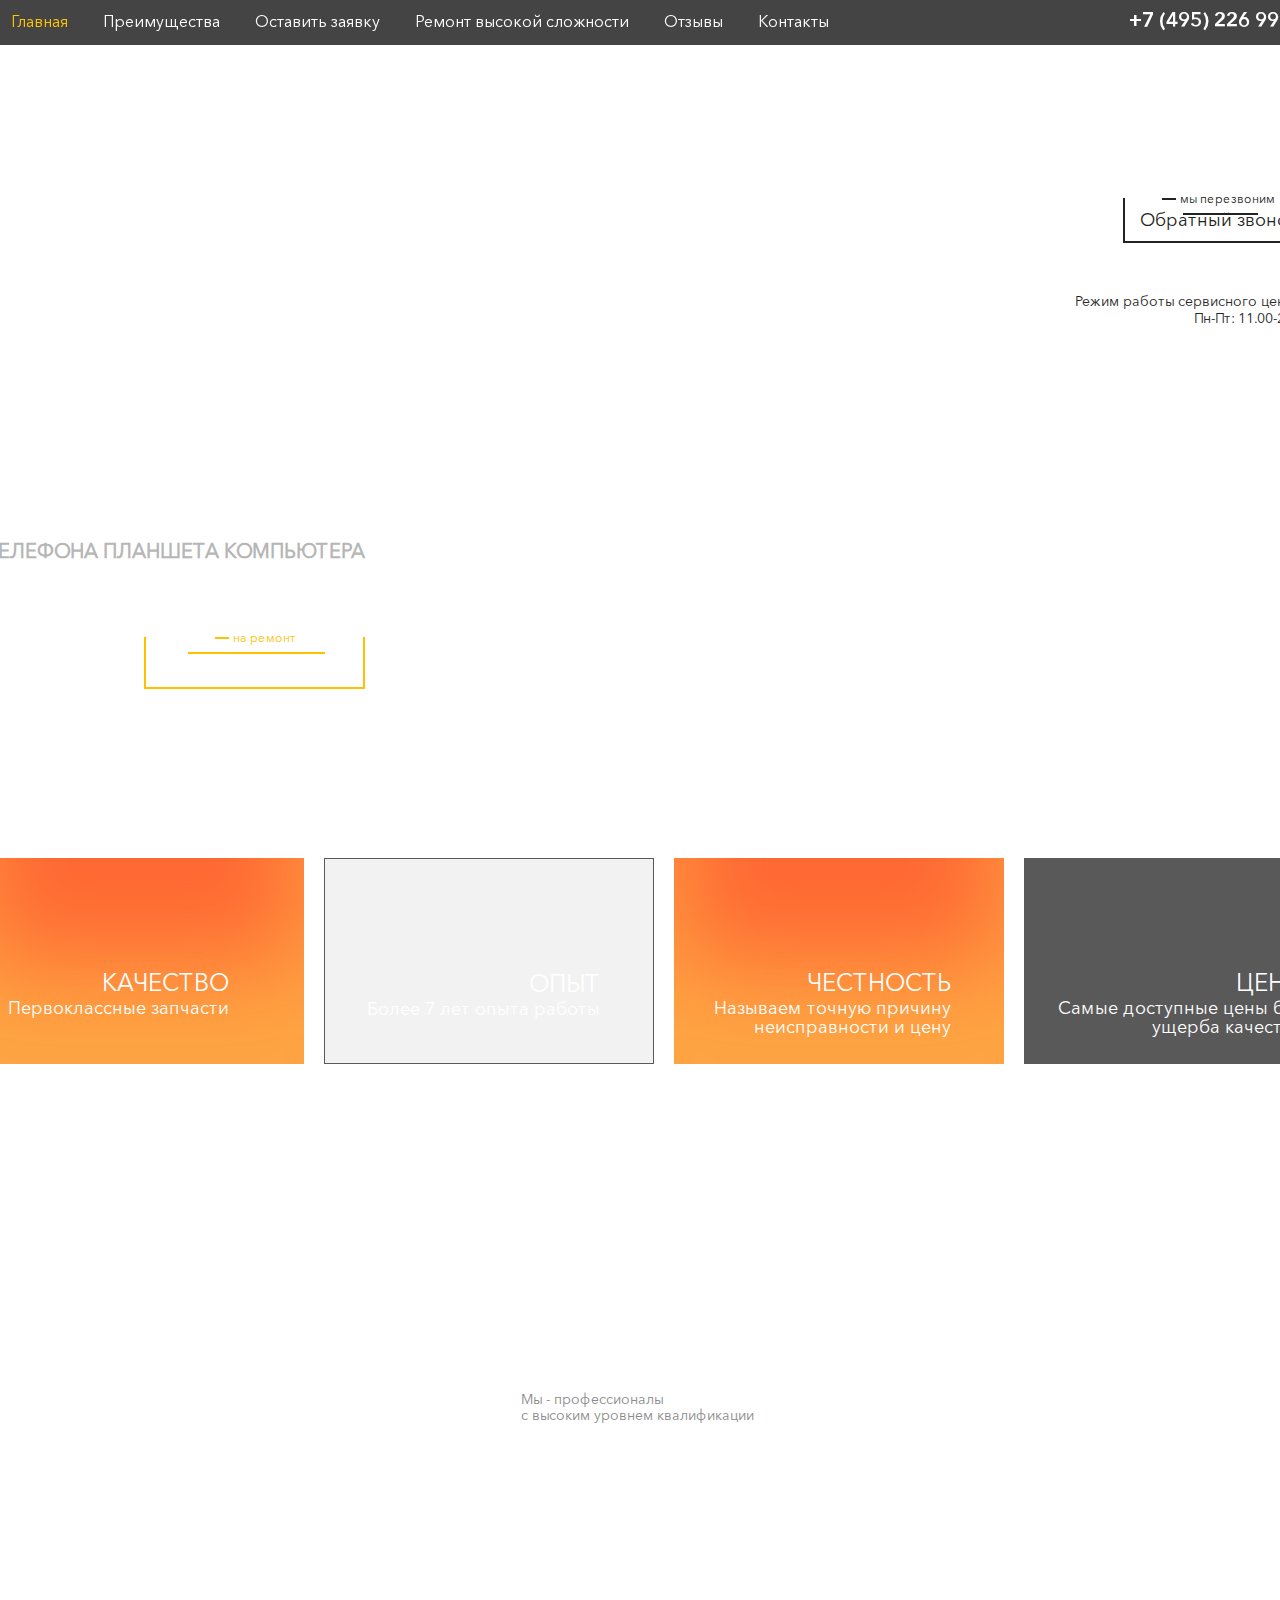
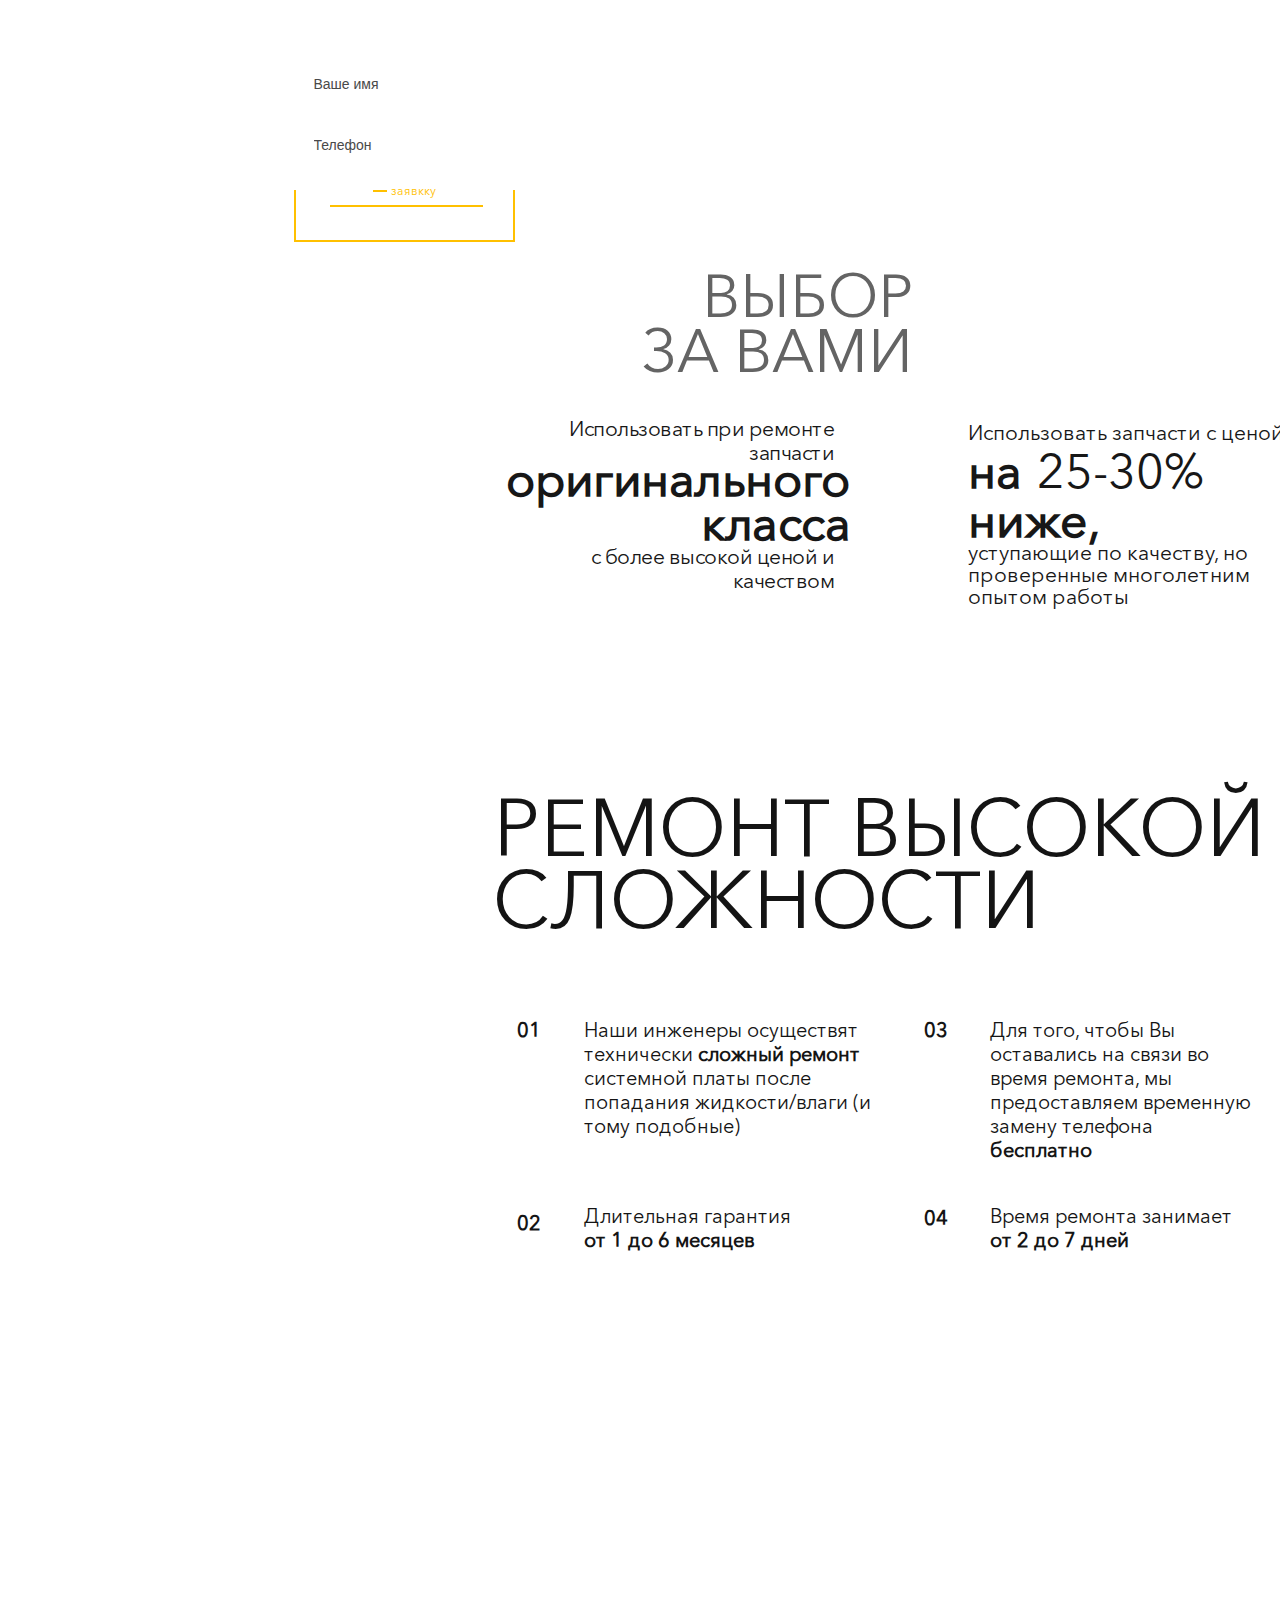
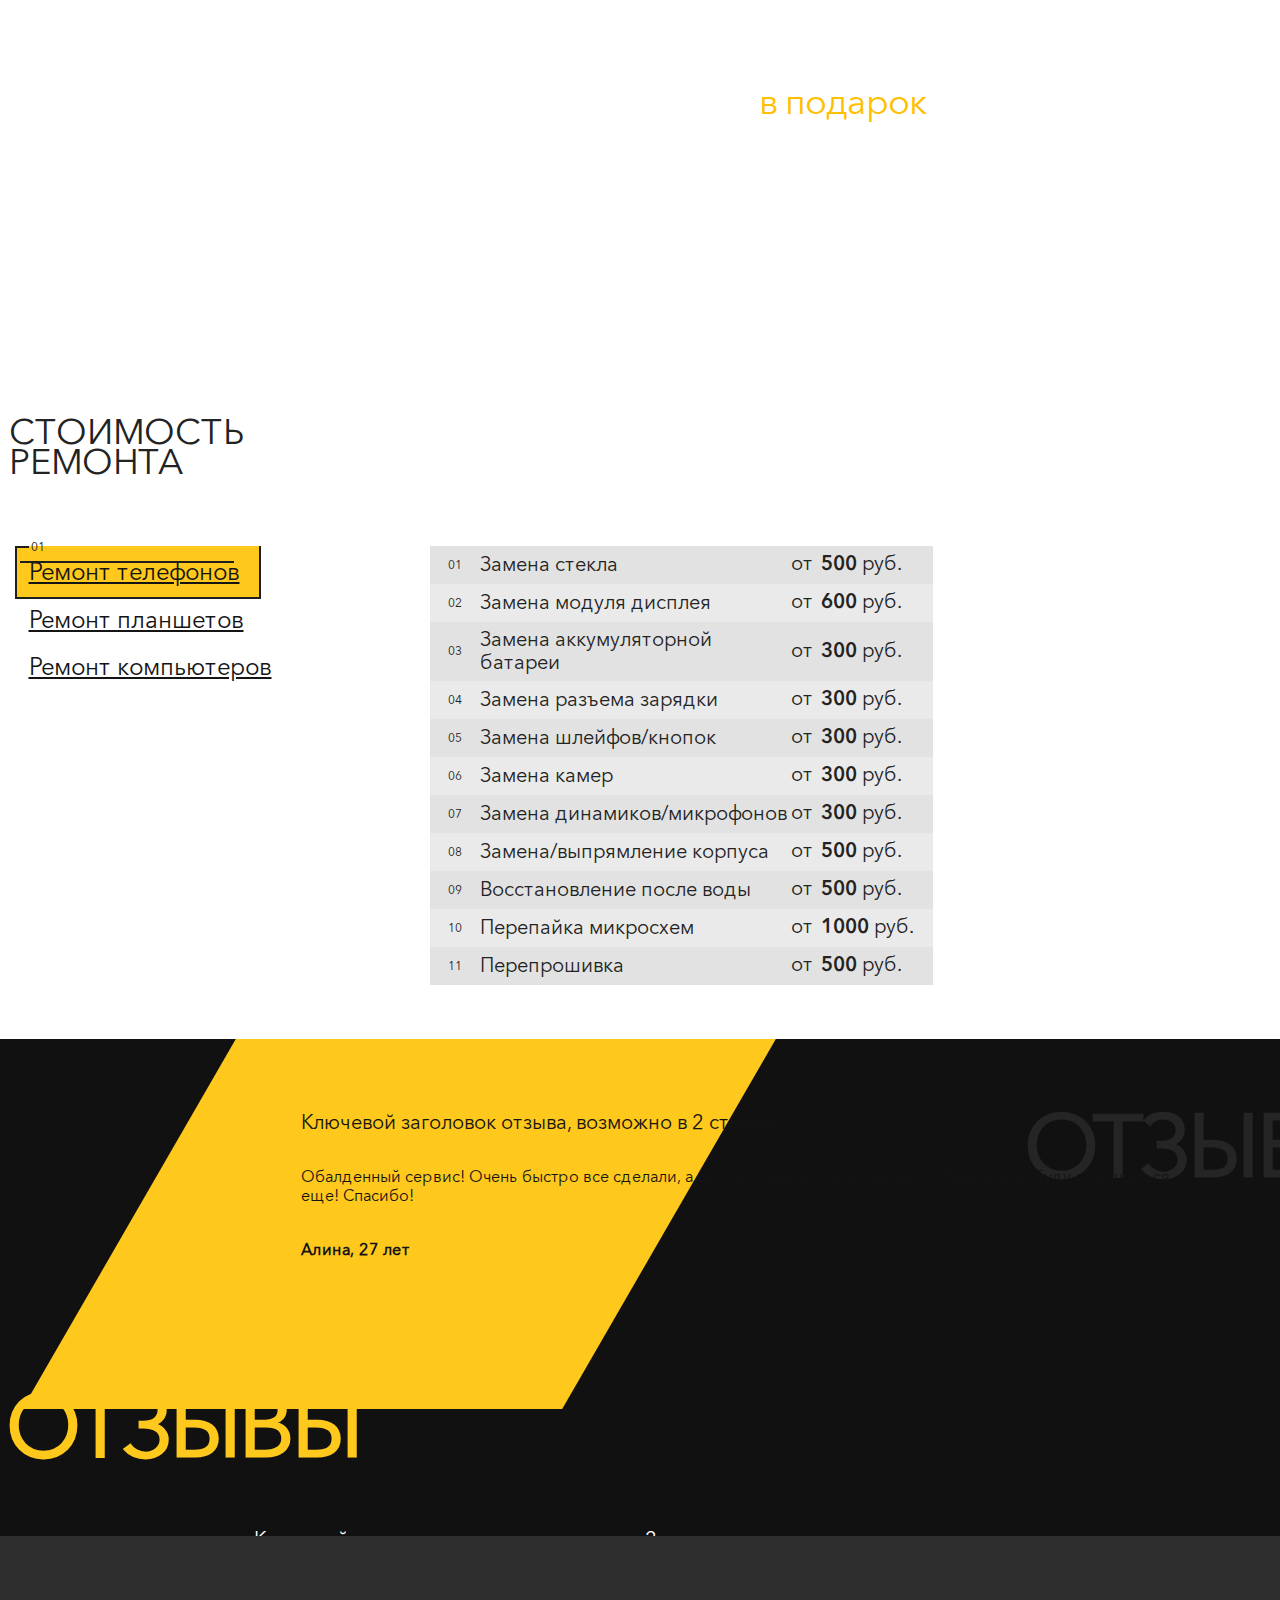
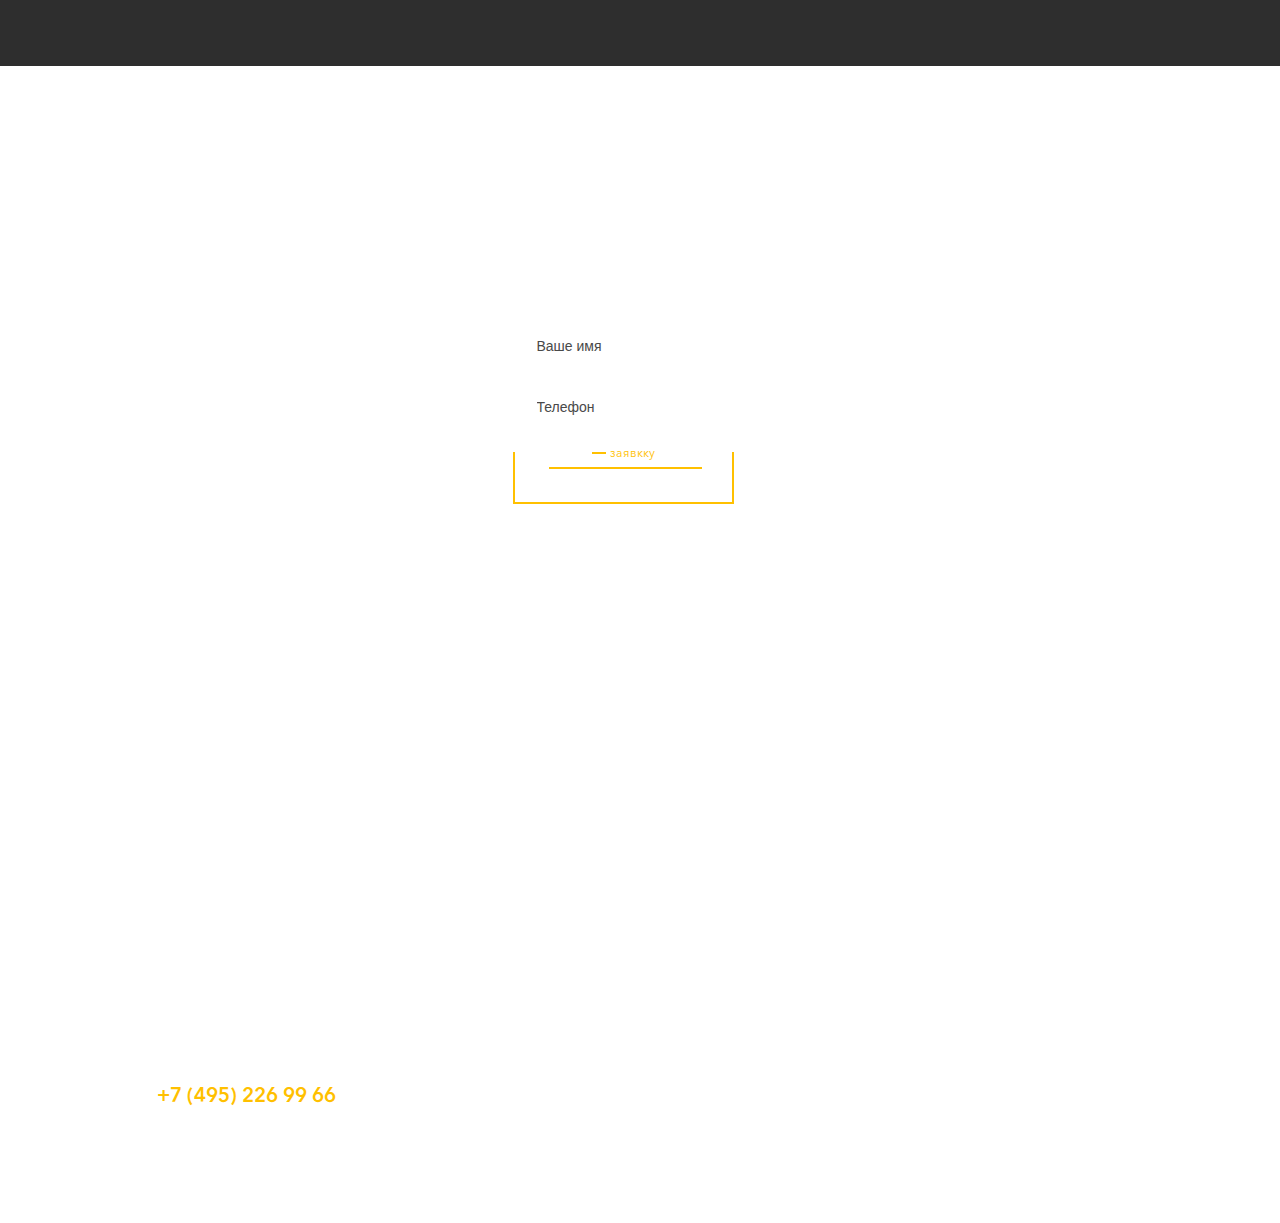
==== commit fc7659eb: "Ценники" ====
--- a/index.html
+++ b/index.html
@@ -1,10 +1,28 @@
 <!DOCTYPE html>
+
 <html lang="ru">
-	<head>		
+	
+	<head>	
+		
 		<meta charset="UTF-8"/>
 		<meta http-equiv="X-UA-Compatible" content="IE=edge"/>
 		<meta id="meta-viewport" name="viewport" content="width=device-width, initial-scale=1, maximum-scale=1"/>
 		<title>Главная - jFix</title>
+		
+        <meta name="description" content="" />
+	<meta name="keywords" content="" />                 <!-- Сюда ключевые слова -->
+	<meta name="author" content="" />
+  	<!-- Facebook and Twitter integration -->
+	<meta property="og:title" content=""/>
+	<meta property="og:image" content=""/>
+	<meta property="og:url" content=""/>
+	<meta property="og:site_name" content=""/>
+	<meta property="og:description" content=""/>
+	<meta name="twitter:title" content="" />
+	<meta name="twitter:image" content="" />
+	<meta name="twitter:url" content="" />
+	<meta name="twitter:card" content="" />
+		
 		<link rel="stylesheet" href="libs/slick/slick/slick.min.css"/>
 		<link rel="stylesheet" href="libs/jquery.arcticmodal/jquery.arcticmodal.min.css"/>
 		<link rel="stylesheet" href="css/animated.min.css"/>
@@ -43,6 +61,7 @@
  		agentBubbleBg: '#deffff'
 		});</script>
 	</head>
+	
 	<body>
 		<div class="page">
 			<header class="header">
@@ -54,7 +73,7 @@
 						<ul>
 							<li class="_active"><a href="#section-1">Главная</a></li>
 							<li><a href="#section-2">Преимущества</a></li>
-							<li><a href="#sectiohttps://chat.chatra.io/?hostId=noowFduuNZznyZ2hbn-3">Оставить заявку</a></li>
+							<li><a href="https://chat.chatra.io/?hostId=noowFduuNZznyZ2hb">Оставить заявку</a></li>
 							<li><a href="#section-4">Ремонт высокой сложности</a></li>
 							<!--<li><a href="#section-5">Стоимость ремонта</a></li> -->
 							<li><a href="#section-6">Отзывы</a></li>
@@ -243,58 +262,58 @@
 										<table>
 											<tr>
 												<td>01</td>
-												<td>Бесплатная  диагностика</td>
-												<td>от <strong>1000</strong> руб.</td>
+												<td>Замена стекла</td>
+												<td>от <strong>500</strong> руб.</td>
 											</tr>
 											<tr>
 												<td>02</td>
-												<td>Замена дисплея ориг.</td>
-												<td>от <strong>1000</strong> руб.</td>
+												<td>Замена модуля дисплея</td>
+												<td>от <strong>600</strong> руб.</td>
 											</tr>
 											<tr>
 												<td>03</td>
-												<td>Замена динамика</td>
-												<td>от <strong>1000</strong> руб.</td>
+												<td>Замена аккумуляторной батареи</td>
+												<td>от <strong>300</strong> руб.</td>
 											</tr>
 											<tr>
 												<td>04</td>
-												<td>Замена аккумулятора</td>
-												<td>от <strong>1000</strong> руб.</td>
+												<td>Замена разъема зарядки</td>
+												<td>от <strong>300</strong> руб.</td>
 											</tr>
 											<tr>
 												<td>05</td>
-												<td>Замена разъёма зарядки</td>
-												<td>от <strong>1000</strong> руб.</td>
+												<td>Замена шлейфов/кнопок</td>
+												<td>от <strong>300</strong> руб.</td>
 											</tr>
 											<tr>
 												<td>06</td>
-												<td>Замена камеры</td>
-												<td>от <strong>1000</strong> руб.</td>
+												<td>Замена камер</td>
+												<td>от <strong>300</strong> руб.</td>
 											</tr>
 											<tr>
 												<td>07</td>
-												<td>Замена шлейфов/кнопок</td>
-												<td>от <strong>1000</strong> руб.</td>
+												<td>Замена динамиков/микрофонов</td>
+												<td>от <strong>300</strong> руб.</td>
 											</tr>
 											<tr>
 												<td>08</td>
-												<td>Не работает вибрация</td>
-												<td>от <strong>1000</strong> руб.</td>
+												<td>Замена/выпрямление корпуса</td>
+												<td>от <strong>500</strong> руб.</td>
 											</tr>
 											<tr>
 												<td>09</td>
-												<td>Не работают наушники</td>
-												<td>от <strong>1000</strong> руб.</td>
+												<td>Восстановление после воды</td>
+												<td>от <strong>500</strong> руб.</td>
 											</tr>
 											<tr>
 												<td>10</td>
-												<td>Не работает Wi-Fi</td>
+												<td>Перепайка микросхем</td>
 												<td>от <strong>1000</strong> руб.</td>
 											</tr>
 											<tr>
 												<td>11</td>
-												<td>Попала влага</td>
-												<td>от <strong>1000</strong> руб.</td>
+												<td>Перепрошивка</td>
+												<td>от <strong>500</strong> руб.</td>
 											</tr>
 										</table>
 									</div>
@@ -302,58 +321,58 @@
 										<table>
 											<tr>
 												<td>01</td>
-												<td>Бесплатная  диагностика</td>
-												<td>от <strong>1000</strong> руб.</td>
+												<td>Замена стекла</td>
+												<td>от <strong>500</strong> руб.</td>
 											</tr>
 											<tr>
 												<td>02</td>
-												<td>Замена дисплея ориг.</td>
-												<td>от <strong>1000</strong> руб.</td>
+												<td>Замена модуля дисплея</td>
+												<td>от <strong>600</strong> руб.</td>
 											</tr>
 											<tr>
 												<td>03</td>
-												<td>Замена динамика</td>
-												<td>от <strong>1000</strong> руб.</td>
+												<td>Замена аккумуляторной батареи</td>
+												<td>от <strong>300</strong> руб.</td>
 											</tr>
 											<tr>
 												<td>04</td>
-												<td>Замена аккумулятора</td>
-												<td>от <strong>1000</strong> руб.</td>
+												<td>Замена разъема зарядки</td>
+												<td>от <strong>300</strong> руб.</td>
 											</tr>
 											<tr>
 												<td>05</td>
-												<td>Замена разъёма зарядки</td>
-												<td>от <strong>1000</strong> руб.</td>
+												<td>Замена шлейфов/кнопок</td>
+												<td>от <strong>300</strong> руб.</td>
 											</tr>
 											<tr>
 												<td>06</td>
-												<td>Замена камеры</td>
-												<td>от <strong>1000</strong> руб.</td>
+												<td>Замена камер</td>
+												<td>от <strong>300</strong> руб.</td>
 											</tr>
 											<tr>
 												<td>07</td>
-												<td>Замена шлейфов/кнопок</td>
-												<td>от <strong>1000</strong> руб.</td>
+												<td>Замена динамиков/микрофонов</td>
+												<td>от <strong>300</strong> руб.</td>
 											</tr>
 											<tr>
 												<td>08</td>
-												<td>Не работает вибрация</td>
-												<td>от <strong>1000</strong> руб.</td>
+												<td>Замена/выпрямление корпуса</td>
+												<td>от <strong>500</strong> руб.</td>
 											</tr>
 											<tr>
 												<td>09</td>
-												<td>Не работают наушники</td>
-												<td>от <strong>1000</strong> руб.</td>
+												<td>Восстановление после воды</td>
+												<td>от <strong>500</strong> руб.</td>
 											</tr>
 											<tr>
 												<td>10</td>
-												<td>Не работает Wi-Fi</td>
+												<td>Перепайка микросхем</td>
 												<td>от <strong>1000</strong> руб.</td>
 											</tr>
 											<tr>
 												<td>11</td>
-												<td>Попала влага</td>
-												<td>от <strong>1000</strong> руб.</td>
+												<td>Перепрошивка</td>
+												<td>от <strong>500</strong> руб.</td>
 											</tr>
 										</table>
 									</div>
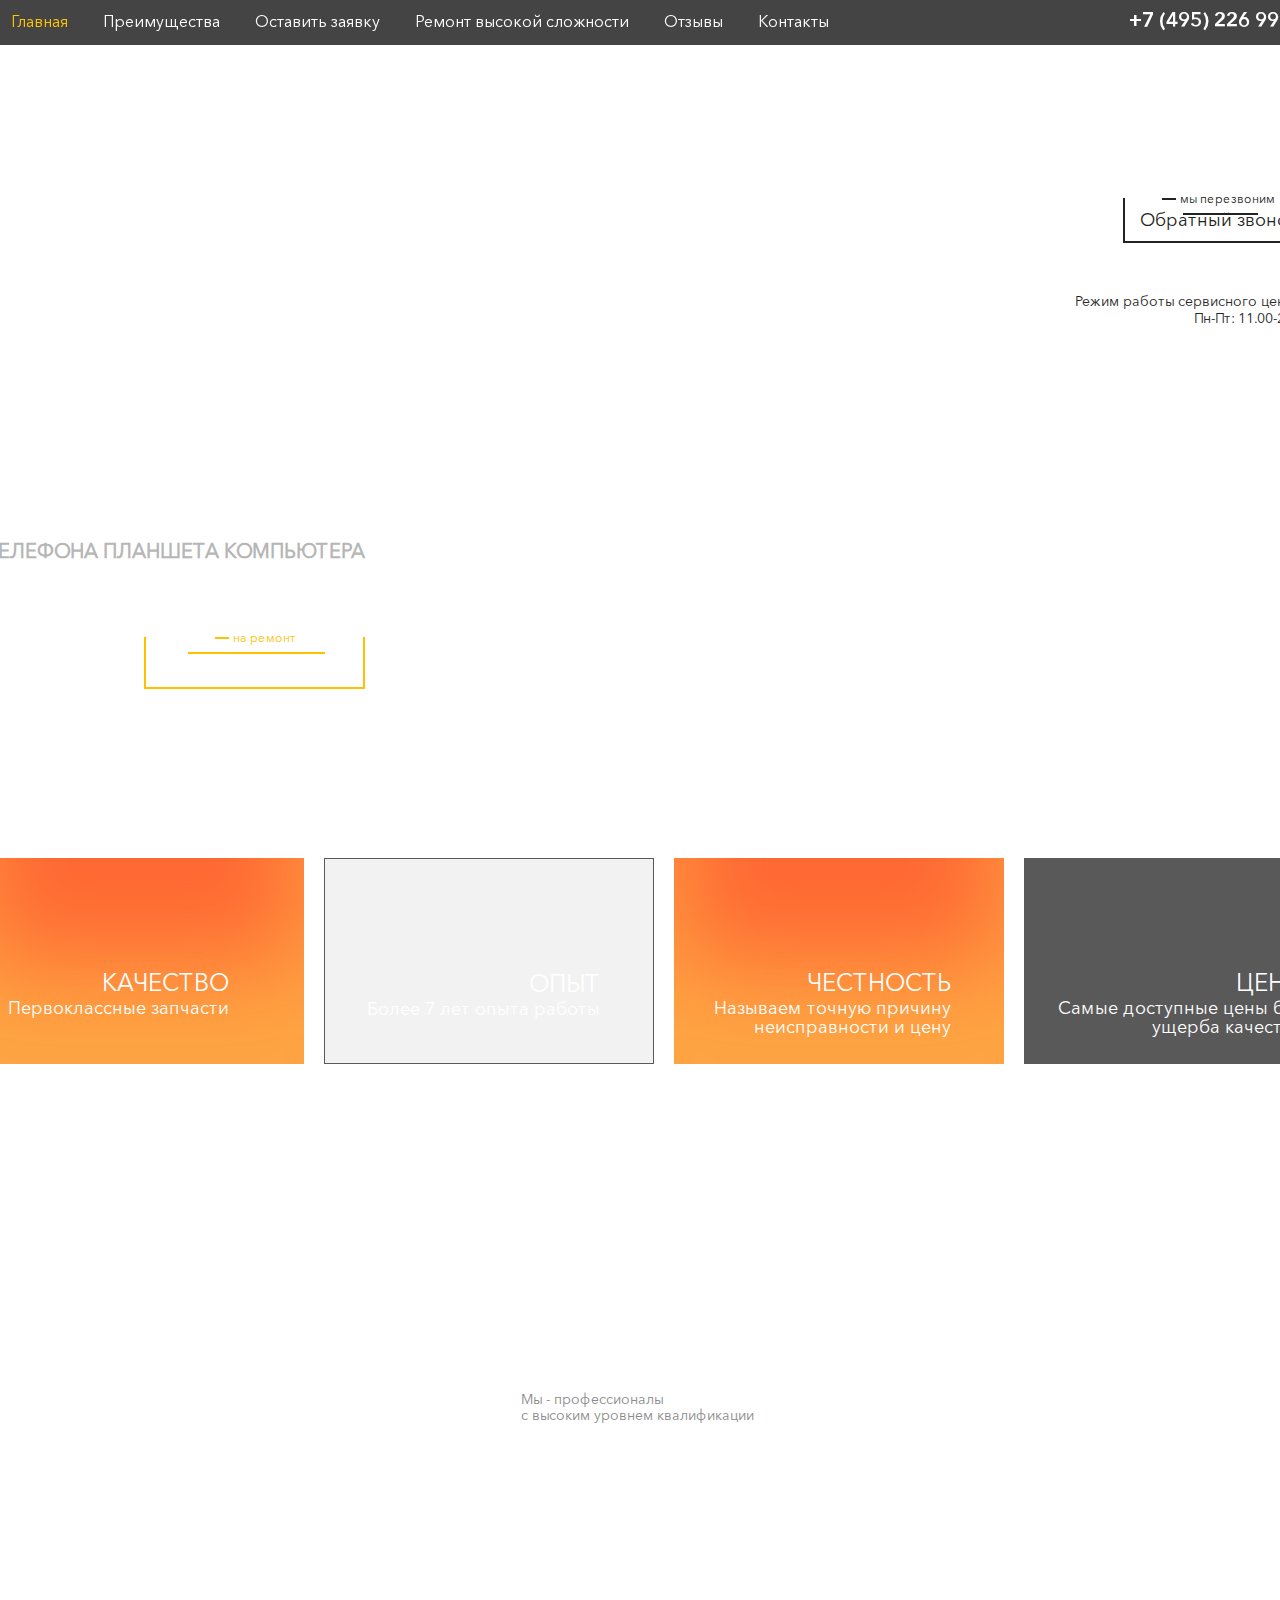
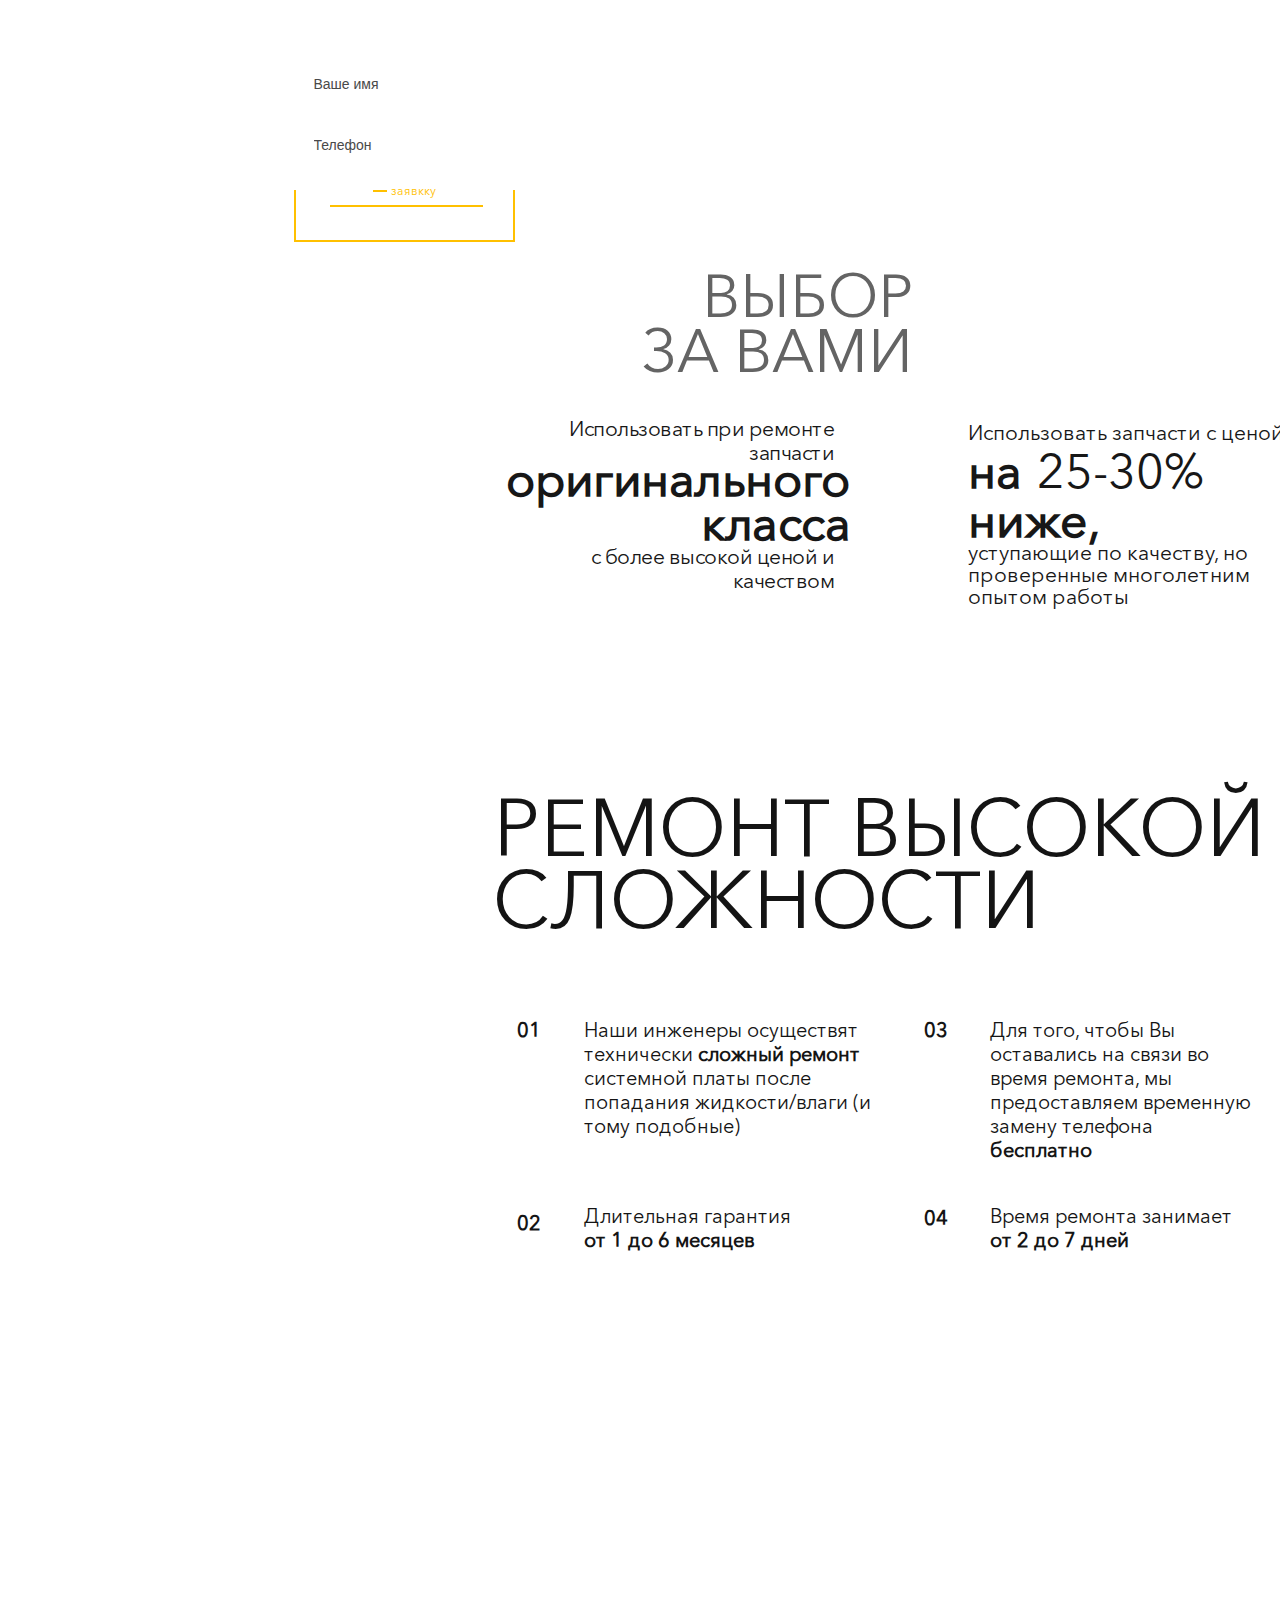
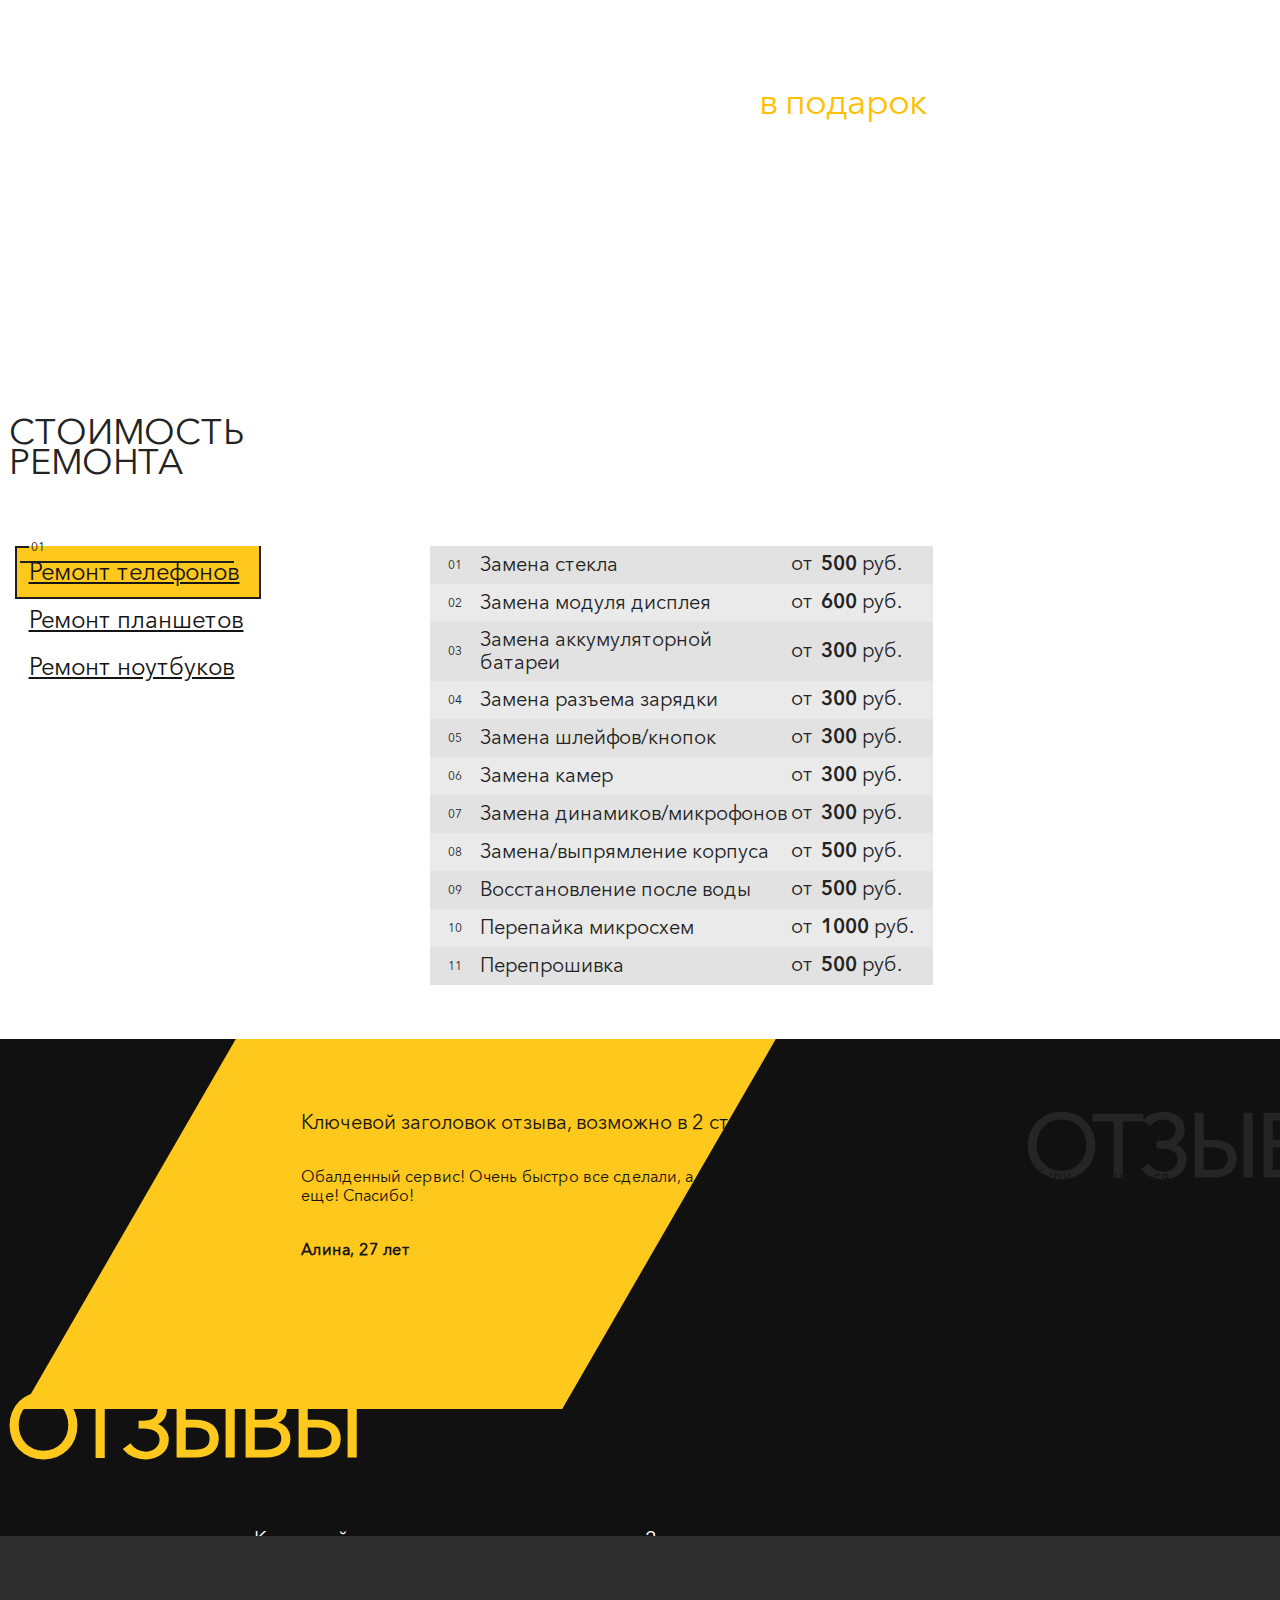
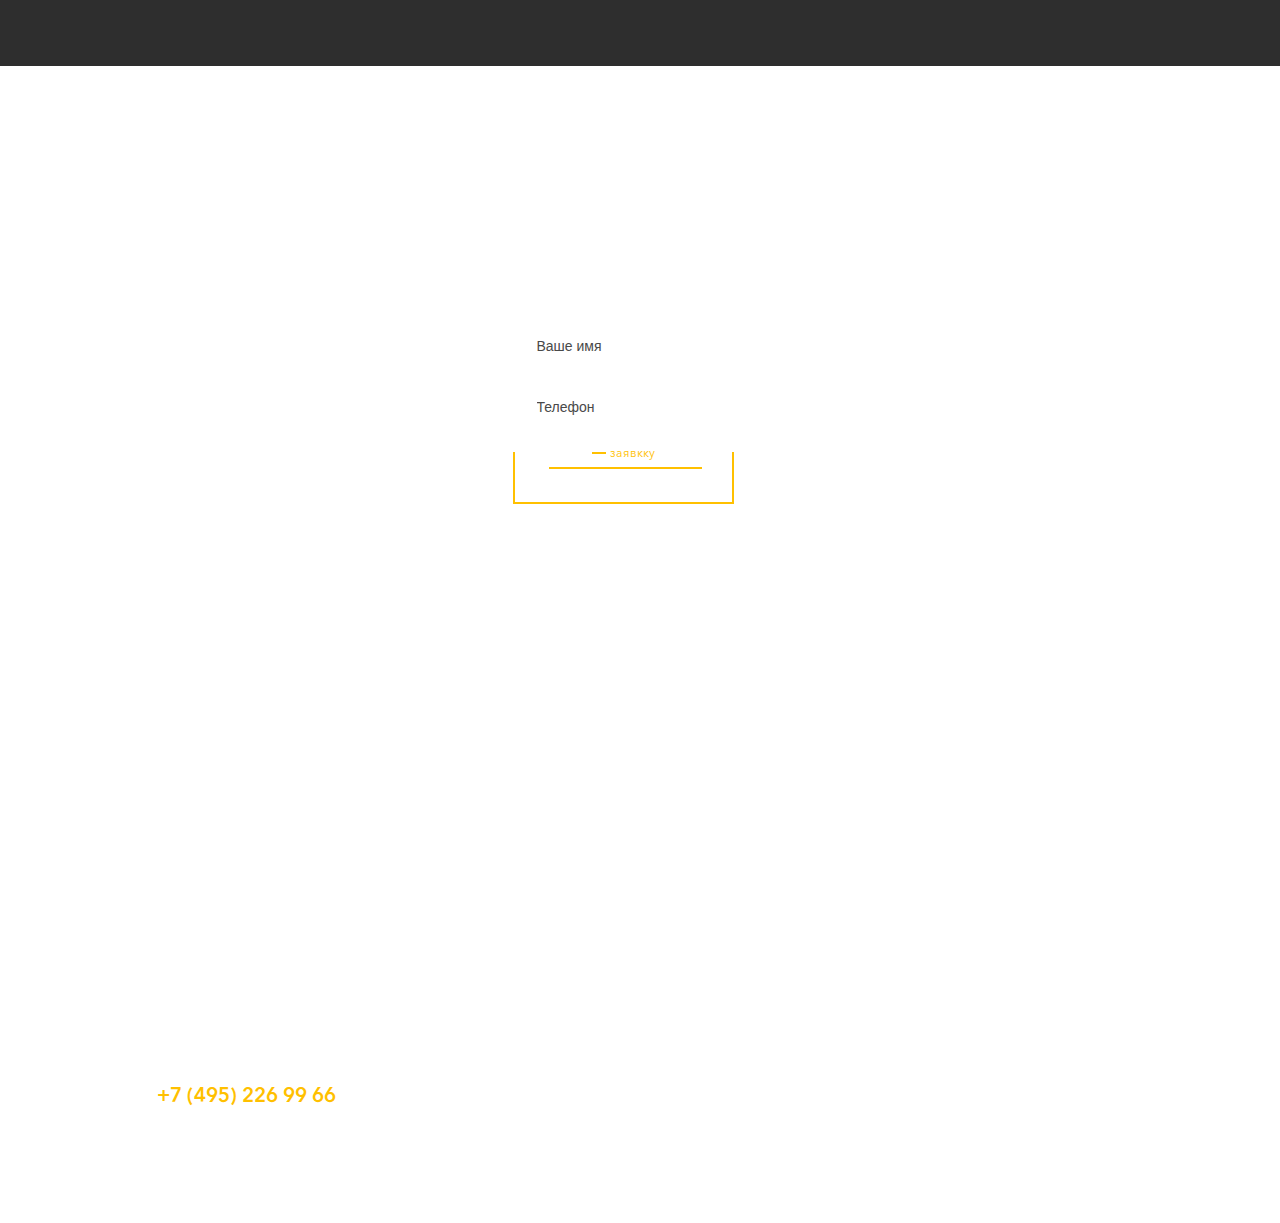
==== commit bcbc932e: "Update index.html" ====
--- a/index.html
+++ b/index.html
@@ -1,8 +1,6 @@
 <!DOCTYPE html>
-
 <html lang="ru">
-	
-	<head>	
+		<head>	
 		
 		<meta charset="UTF-8"/>
 		<meta http-equiv="X-UA-Compatible" content="IE=edge"/>
@@ -254,7 +252,7 @@
 									<ul class="tabs__caption">
 										<li class="active"><span><small>01</small>Ремонт телефонов</span></li>
 										<li><span><small>02</small>Ремонт планшетов</span></li>
-										<li><span><small>03</small>Ремонт компьютеров</span></li>
+										<li><span><small>03</small>Ремонт ноутбуков</span></li>
 									</ul>
 								</div>
 								<div data-wow-duration="1s" data-wow-offset="50" class="cost__content wow fadeInDownLittle">
@@ -380,58 +378,58 @@
 										<table>
 											<tr>
 												<td>01</td>
-												<td>Бесплатная  диагностика</td>
+												<td>Замена матрицы</td>
 												<td>от <strong>1000</strong> руб.</td>
 											</tr>
 											<tr>
 												<td>02</td>
-												<td>Замена дисплея ориг.</td>
-												<td>от <strong>1000</strong> руб.</td>
+												<td>Замена аккумуляторной батареи</td>
+												<td>от <strong>500</strong> руб.</td>
 											</tr>
 											<tr>
 												<td>03</td>
-												<td>Замена динамика</td>
-												<td>от <strong>1000</strong> руб.</td>
+												<td>Замена разъема зарядки</td>
+												<td>от <strong>500</strong> руб.</td>
 											</tr>
 											<tr>
 												<td>04</td>
-												<td>Замена аккумулятора</td>
+												<td>Замена корпуса</td>
 												<td>от <strong>1000</strong> руб.</td>
 											</tr>
 											<tr>
 												<td>05</td>
-												<td>Замена разъёма зарядки</td>
+												<td>Восстановление петель матрицы</td>
 												<td>от <strong>1000</strong> руб.</td>
 											</tr>
 											<tr>
 												<td>06</td>
-												<td>Замена камеры</td>
-												<td>от <strong>1000</strong> руб.</td>
+												<td>Восстановление после воды</td>
+												<td>от <strong>1500</strong> руб.</td>
 											</tr>
 											<tr>
 												<td>07</td>
-												<td>Замена шлейфов/кнопок</td>
-												<td>от <strong>1000</strong> руб.</td>
+												<td>Перепайка микросхем</td>
+												<td>от <strong>1500</strong> руб.</td>
 											</tr>
 											<tr>
 												<td>08</td>
-												<td>Не работает вибрация</td>
+												<td>Установка операционной системы</td>
 												<td>от <strong>1000</strong> руб.</td>
 											</tr>
 											<tr>
 												<td>09</td>
-												<td>Не работают наушники</td>
+												<td>Чистка от пыли</td>
 												<td>от <strong>1000</strong> руб.</td>
 											</tr>
 											<tr>
 												<td>10</td>
-												<td>Не работает Wi-Fi</td>
+												<td>Замена термопасты</td>
 												<td>от <strong>1000</strong> руб.</td>
 											</tr>
 											<tr>
 												<td>11</td>
-												<td>Попала влага</td>
-												<td>от <strong>1000</strong> руб.</td>
+												<td>Восстановление данных</td>
+												<td>от <strong>1500</strong> руб.</td>
 											</tr>
 										</table>
 									</div>
